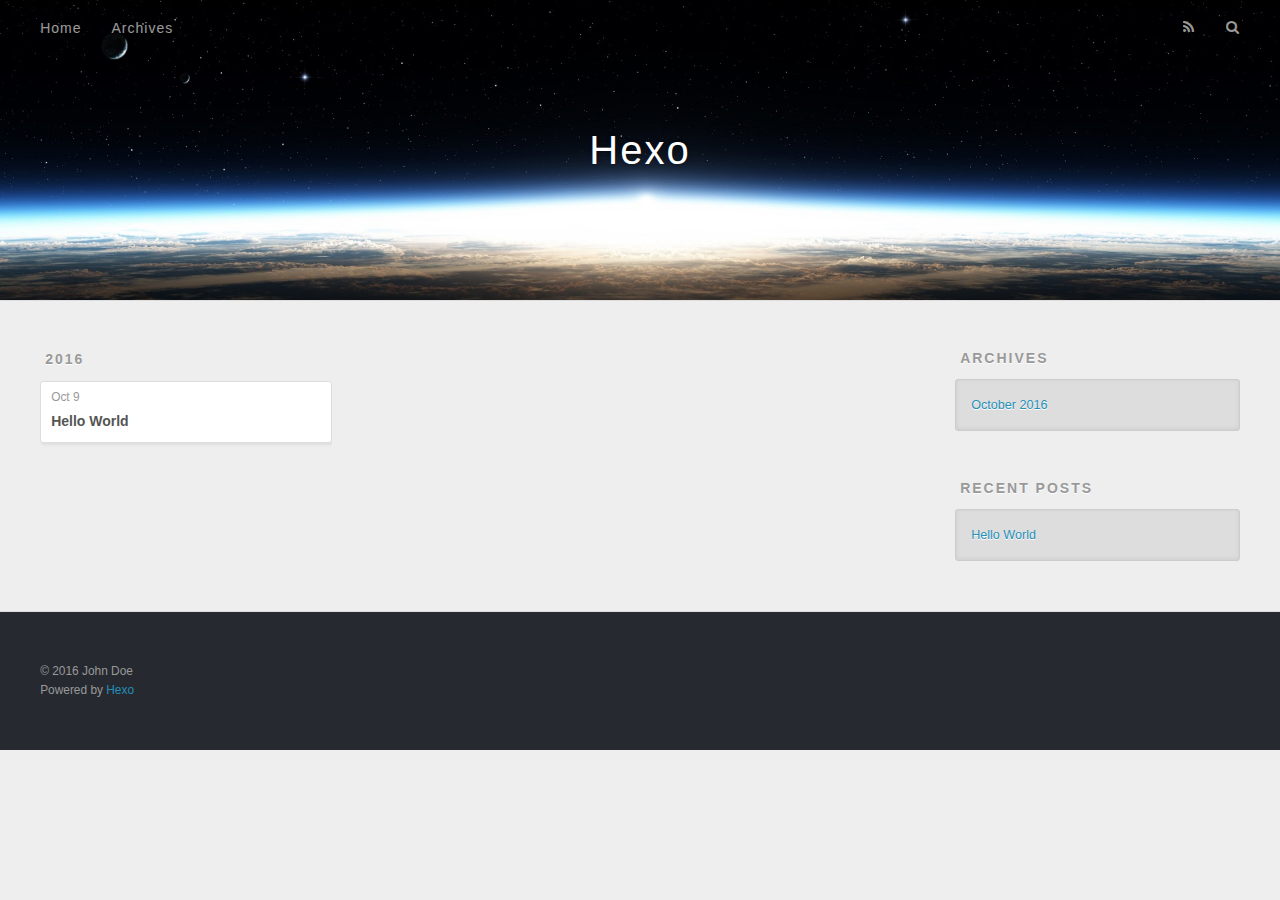
==== archives/index.html @ 377f125d "Site updated: 2016-10-09 18:53:21" ====
<!DOCTYPE html>
<html>
<head>
  <meta charset="utf-8">
  
  <title>Archives | Hexo</title>
  <meta name="viewport" content="width=device-width, initial-scale=1, maximum-scale=1">
  <meta property="og:type" content="website">
<meta property="og:title" content="Hexo">
<meta property="og:url" content="http://yoursite.com/archives/index.html">
<meta property="og:site_name" content="Hexo">
<meta name="twitter:card" content="summary">
<meta name="twitter:title" content="Hexo">
  
    <link rel="alternate" href="/atom.xml" title="Hexo" type="application/atom+xml">
  
  
    <link rel="icon" href="/favicon.png">
  
  
    <link href="//fonts.googleapis.com/css?family=Source+Code+Pro" rel="stylesheet" type="text/css">
  
  <link rel="stylesheet" href="/css/style.css">
  

</head>

<body>
  <div id="container">
    <div id="wrap">
      <header id="header">
  <div id="banner"></div>
  <div id="header-outer" class="outer">
    <div id="header-title" class="inner">
      <h1 id="logo-wrap">
        <a href="/" id="logo">Hexo</a>
      </h1>
      
    </div>
    <div id="header-inner" class="inner">
      <nav id="main-nav">
        <a id="main-nav-toggle" class="nav-icon"></a>
        
          <a class="main-nav-link" href="/">Home</a>
        
          <a class="main-nav-link" href="/archives">Archives</a>
        
      </nav>
      <nav id="sub-nav">
        
          <a id="nav-rss-link" class="nav-icon" href="/atom.xml" title="RSS Feed"></a>
        
        <a id="nav-search-btn" class="nav-icon" title="Search"></a>
      </nav>
      <div id="search-form-wrap">
        <form action="//google.com/search" method="get" accept-charset="UTF-8" class="search-form"><input type="search" name="q" results="0" class="search-form-input" placeholder="Search"><button type="submit" class="search-form-submit">&#xF002;</button><input type="hidden" name="sitesearch" value="http://yoursite.com"></form>
      </div>
    </div>
  </div>
</header>
      <div class="outer">
        <section id="main">
  
  
    
    
      
      
      <section class="archives-wrap">
        <div class="archive-year-wrap">
          <a href="/archives/2016" class="archive-year">2016</a>
        </div>
        <div class="archives">
    
    <article class="archive-article archive-type-post">
  <div class="archive-article-inner">
    <header class="archive-article-header">
      <a href="/2016/10/09/hello-world/" class="archive-article-date">
  <time datetime="2016-10-09T10:50:31.047Z" itemprop="datePublished">Oct 9</time>
</a>
      
  
    <h1 itemprop="name">
      <a class="archive-article-title" href="/2016/10/09/hello-world/">Hello World</a>
    </h1>
  

    </header>
  </div>
</article>
  
  
    </div></section>
  

</section>
        
          <aside id="sidebar">
  
    

  
    

  
    
  
    
  <div class="widget-wrap">
    <h3 class="widget-title">Archives</h3>
    <div class="widget">
      <ul class="archive-list"><li class="archive-list-item"><a class="archive-list-link" href="/archives/2016/10/">October 2016</a></li></ul>
    </div>
  </div>


  
    
  <div class="widget-wrap">
    <h3 class="widget-title">Recent Posts</h3>
    <div class="widget">
      <ul>
        
          <li>
            <a href="/2016/10/09/hello-world/">Hello World</a>
          </li>
        
      </ul>
    </div>
  </div>

  
</aside>
        
      </div>
      <footer id="footer">
  
  <div class="outer">
    <div id="footer-info" class="inner">
      &copy; 2016 John Doe<br>
      Powered by <a href="http://hexo.io/" target="_blank">Hexo</a>
    </div>
  </div>
</footer>
    </div>
    <nav id="mobile-nav">
  
    <a href="/" class="mobile-nav-link">Home</a>
  
    <a href="/archives" class="mobile-nav-link">Archives</a>
  
</nav>
    

<script src="//ajax.googleapis.com/ajax/libs/jquery/2.0.3/jquery.min.js"></script>


  <link rel="stylesheet" href="/fancybox/jquery.fancybox.css">
  <script src="/fancybox/jquery.fancybox.pack.js"></script>


<script src="/js/script.js"></script>

  </div>
</body>
</html>
---- css/style.css ----
body {
  width: 100%;
}
body:before,
body:after {
  content: "";
  display: table;
}
body:after {
  clear: both;
}
html,
body,
div,
span,
applet,
object,
iframe,
h1,
h2,
h3,
h4,
h5,
h6,
p,
blockquote,
pre,
a,
abbr,
acronym,
address,
big,
cite,
code,
del,
dfn,
em,
img,
ins,
kbd,
q,
s,
samp,
small,
strike,
strong,
sub,
sup,
tt,
var,
dl,
dt,
dd,
ol,
ul,
li,
fieldset,
form,
label,
legend,
table,
caption,
tbody,
tfoot,
thead,
tr,
th,
td {
  margin: 0;
  padding: 0;
  border: 0;
  outline: 0;
  font-weight: inherit;
  font-style: inherit;
  font-family: inherit;
  font-size: 100%;
  vertical-align: baseline;
}
body {
  line-height: 1;
  color: #000;
  background: #fff;
}
ol,
ul {
  list-style: none;
}
table {
  border-collapse: separate;
  border-spacing: 0;
  vertical-align: middle;
}
caption,
th,
td {
  text-align: left;
  font-weight: normal;
  vertical-align: middle;
}
a img {
  border: none;
}
input,
button {
  margin: 0;
  padding: 0;
}
input::-moz-focus-inner,
button::-moz-focus-inner {
  border: 0;
  padding: 0;
}
@font-face {
  font-family: FontAwesome;
  font-style: normal;
  font-weight: normal;
  src: url("fonts/fontawesome-webfont.eot?v=#4.0.3");
  src: url("fonts/fontawesome-webfont.eot?#iefix&v=#4.0.3") format("embedded-opentype"), url("fonts/fontawesome-webfont.woff?v=#4.0.3") format("woff"), url("fonts/fontawesome-webfont.ttf?v=#4.0.3") format("truetype"), url("fonts/fontawesome-webfont.svg#fontawesomeregular?v=#4.0.3") format("svg");
}
html,
body,
#container {
  height: 100%;
}
body {
  background: #eee;
  font: 14px "Helvetica Neue", Helvetica, Arial, sans-serif;
  -webkit-text-size-adjust: 100%;
}
.outer {
  max-width: 1220px;
  margin: 0 auto;
  padding: 0 20px;
}
.outer:before,
.outer:after {
  content: "";
  display: table;
}
.outer:after {
  clear: both;
}
.inner {
  display: inline;
  float: left;
  width: 98.33333333333333%;
  margin: 0 0.833333333333333%;
}
.left,
.alignleft {
  float: left;
}
.right,
.alignright {
  float: right;
}
.clear {
  clear: both;
}
#container {
  position: relative;
}
.mobile-nav-on {
  overflow: hidden;
}
#wrap {
  height: 100%;
  width: 100%;
  position: absolute;
  top: 0;
  left: 0;
  -webkit-transition: 0.2s ease-out;
  -moz-transition: 0.2s ease-out;
  -ms-transition: 0.2s ease-out;
  transition: 0.2s ease-out;
  z-index: 1;
  background: #eee;
}
.mobile-nav-on #wrap {
  left: 280px;
}
@media screen and (min-width: 768px) {
  #main {
    display: inline;
    float: left;
    width: 73.33333333333333%;
    margin: 0 0.833333333333333%;
  }
}
.article-date,
.article-category-link,
.archive-year,
.widget-title {
  text-decoration: none;
  text-transform: uppercase;
  letter-spacing: 2px;
  color: #999;
  margin-bottom: 1em;
  margin-left: 5px;
  line-height: 1em;
  text-shadow: 0 1px #fff;
  font-weight: bold;
}
.article-inner,
.archive-article-inner {
  background: #fff;
  -webkit-box-shadow: 1px 2px 3px #ddd;
  box-shadow: 1px 2px 3px #ddd;
  border: 1px solid #ddd;
  border-radius: 3px;
}
.article-entry h1,
.widget h1 {
  font-size: 2em;
}
.article-entry h2,
.widget h2 {
  font-size: 1.5em;
}
.article-entry h3,
.widget h3 {
  font-size: 1.3em;
}
.article-entry h4,
.widget h4 {
  font-size: 1.2em;
}
.article-entry h5,
.widget h5 {
  font-size: 1em;
}
.article-entry h6,
.widget h6 {
  font-size: 1em;
  color: #999;
}
.article-entry hr,
.widget hr {
  border: 1px dashed #ddd;
}
.article-entry strong,
.widget strong {
  font-weight: bold;
}
.article-entry em,
.widget em,
.article-entry cite,
.widget cite {
  font-style: italic;
}
.article-entry sup,
.widget sup,
.article-entry sub,
.widget sub {
  font-size: 0.75em;
  line-height: 0;
  position: relative;
  vertical-align: baseline;
}
.article-entry sup,
.widget sup {
  top: -0.5em;
}
.article-entry sub,
.widget sub {
  bottom: -0.2em;
}
.article-entry small,
.widget small {
  font-size: 0.85em;
}
.article-entry acronym,
.widget acronym,
.article-entry abbr,
.widget abbr {
  border-bottom: 1px dotted;
}
.article-entry ul,
.widget ul,
.article-entry ol,
.widget ol,
.article-entry dl,
.widget dl {
  margin: 0 20px;
  line-height: 1.6em;
}
.article-entry ul ul,
.widget ul ul,
.article-entry ol ul,
.widget ol ul,
.article-entry ul ol,
.widget ul ol,
.article-entry ol ol,
.widget ol ol {
  margin-top: 0;
  margin-bottom: 0;
}
.article-entry ul,
.widget ul {
  list-style: disc;
}
.article-entry ol,
.widget ol {
  list-style: decimal;
}
.article-entry dt,
.widget dt {
  font-weight: bold;
}
#header {
  height: 300px;
  position: relative;
  border-bottom: 1px solid #ddd;
}
#header:before,
#header:after {
  content: "";
  position: absolute;
  left: 0;
  right: 0;
  height: 40px;
}
#header:before {
  top: 0;
  background: -webkit-linear-gradient(rgba(0,0,0,0.2), transparent);
  background: -moz-linear-gradient(rgba(0,0,0,0.2), transparent);
  background: -ms-linear-gradient(rgba(0,0,0,0.2), transparent);
  background: linear-gradient(rgba(0,0,0,0.2), transparent);
}
#header:after {
  bottom: 0;
  background: -webkit-linear-gradient(transparent, rgba(0,0,0,0.2));
  background: -moz-linear-gradient(transparent, rgba(0,0,0,0.2));
  background: -ms-linear-gradient(transparent, rgba(0,0,0,0.2));
  background: linear-gradient(transparent, rgba(0,0,0,0.2));
}
#header-outer {
  height: 100%;
  position: relative;
}
#header-inner {
  position: relative;
  overflow: hidden;
}
#banner {
  position: absolute;
  top: 0;
  left: 0;
  width: 100%;
  height: 100%;
  background: url("images/banner.jpg") center #000;
  -webkit-background-size: cover;
  -moz-background-size: cover;
  background-size: cover;
  z-index: -1;
}
#header-title {
  text-align: center;
  height: 40px;
  position: absolute;
  top: 50%;
  left: 0;
  margin-top: -20px;
}
#logo,
#subtitle {
  text-decoration: none;
  color: #fff;
  font-weight: 300;
  text-shadow: 0 1px 4px rgba(0,0,0,0.3);
}
#logo {
  font-size: 40px;
  line-height: 40px;
  letter-spacing: 2px;
}
#subtitle {
  font-size: 16px;
  line-height: 16px;
  letter-spacing: 1px;
}
#subtitle-wrap {
  margin-top: 16px;
}
#main-nav {
  float: left;
  margin-left: -15px;
}
.nav-icon,
.main-nav-link {
  float: left;
  color: #fff;
  opacity: 0.6;
  text-decoration: none;
  text-shadow: 0 1px rgba(0,0,0,0.2);
  -webkit-transition: opacity 0.2s;
  -moz-transition: opacity 0.2s;
  -ms-transition: opacity 0.2s;
  transition: opacity 0.2s;
  display: block;
  padding: 20px 15px;
}
.nav-icon:hover,
.main-nav-link:hover {
  opacity: 1;
}
.nav-icon {
  font-family: FontAwesome;
  text-align: center;
  font-size: 14px;
  width: 14px;
  height: 14px;
  padding: 20px 15px;
  position: relative;
  cursor: pointer;
}
.main-nav-link {
  font-weight: 300;
  letter-spacing: 1px;
}
@media screen and (max-width: 479px) {
  .main-nav-link {
    display: none;
  }
}
#main-nav-toggle {
  display: none;
}
#main-nav-toggle:before {
  content: "\f0c9";
}
@media screen and (max-width: 479px) {
  #main-nav-toggle {
    display: block;
  }
}
#sub-nav {
  float: right;
  margin-right: -15px;
}
#nav-rss-link:before {
  content: "\f09e";
}
#nav-search-btn:before {
  content: "\f002";
}
#search-form-wrap {
  position: absolute;
  top: 15px;
  width: 150px;
  height: 30px;
  right: -150px;
  opacity: 0;
  -webkit-transition: 0.2s ease-out;
  -moz-transition: 0.2s ease-out;
  -ms-transition: 0.2s ease-out;
  transition: 0.2s ease-out;
}
#search-form-wrap.on {
  opacity: 1;
  right: 0;
}
@media screen and (max-width: 479px) {
  #search-form-wrap {
    width: 100%;
    right: -100%;
  }
}
.search-form {
  position: absolute;
  top: 0;
  left: 0;
  right: 0;
  background: #fff;
  padding: 5px 15px;
  border-radius: 15px;
  -webkit-box-shadow: 0 0 10px rgba(0,0,0,0.3);
  box-shadow: 0 0 10px rgba(0,0,0,0.3);
}
.search-form-input {
  border: none;
  background: none;
  color: #555;
  width: 100%;
  font: 13px "Helvetica Neue", Helvetica, Arial, sans-serif;
  outline: none;
}
.search-form-input::-webkit-search-results-decoration,
.search-form-input::-webkit-search-cancel-button {
  -webkit-appearance: none;
}
.search-form-submit {
  position: absolute;
  top: 50%;
  right: 10px;
  margin-top: -7px;
  font: 13px FontAwesome;
  border: none;
  background: none;
  color: #bbb;
  cursor: pointer;
}
.search-form-submit:hover,
.search-form-submit:focus {
  color: #777;
}
.article {
  margin: 50px 0;
}
.article-inner {
  overflow: hidden;
}
.article-meta:before,
.article-meta:after {
  content: "";
  display: table;
}
.article-meta:after {
  clear: both;
}
.article-date {
  float: left;
}
.article-category {
  float: left;
  line-height: 1em;
  color: #ccc;
  text-shadow: 0 1px #fff;
  margin-left: 8px;
}
.article-category:before {
  content: "\2022";
}
.article-category-link {
  margin: 0 12px 1em;
}
.article-header {
  padding: 20px 20px 0;
}
.article-title {
  text-decoration: none;
  font-size: 2em;
  font-weight: bold;
  color: #555;
  line-height: 1.1em;
  -webkit-transition: color 0.2s;
  -moz-transition: color 0.2s;
  -ms-transition: color 0.2s;
  transition: color 0.2s;
}
a.article-title:hover {
  color: #258fb8;
}
.article-entry {
  color: #555;
  padding: 0 20px;
}
.article-entry:before,
.article-entry:after {
  content: "";
  display: table;
}
.article-entry:after {
  clear: both;
}
.article-entry p,
.article-entry table {
  line-height: 1.6em;
  margin: 1.6em 0;
}
.article-entry h1,
.article-entry h2,
.article-entry h3,
.article-entry h4,
.article-entry h5,
.article-entry h6 {
  font-weight: bold;
}
.article-entry h1,
.article-entry h2,
.article-entry h3,
.article-entry h4,
.article-entry h5,
.article-entry h6 {
  line-height: 1.1em;
  margin: 1.1em 0;
}
.article-entry a {
  color: #258fb8;
  text-decoration: none;
}
.article-entry a:hover {
  text-decoration: underline;
}
.article-entry ul,
.article-entry ol,
.article-entry dl {
  margin-top: 1.6em;
  margin-bottom: 1.6em;
}
.article-entry img,
.article-entry video {
  max-width: 100%;
  height: auto;
  display: block;
  margin: auto;
}
.article-entry iframe {
  border: none;
}
.article-entry table {
  width: 100%;
  border-collapse: collapse;
  border-spacing: 0;
}
.article-entry th {
  font-weight: bold;
  border-bottom: 3px solid #ddd;
  padding-bottom: 0.5em;
}
.article-entry td {
  border-bottom: 1px solid #ddd;
  padding: 10px 0;
}
.article-entry blockquote {
  font-family: Georgia, "Times New Roman", serif;
  font-size: 1.4em;
  margin: 1.6em 20px;
  text-align: center;
}
.article-entry blockquote footer {
  font-size: 14px;
  margin: 1.6em 0;
  font-family: "Helvetica Neue", Helvetica, Arial, sans-serif;
}
.article-entry blockquote footer cite:before {
  content: "—";
  padding: 0 0.5em;
}
.article-entry .pullquote {
  text-align: left;
  width: 45%;
  margin: 0;
}
.article-entry .pullquote.left {
  margin-left: 0.5em;
  margin-right: 1em;
}
.article-entry .pullquote.right {
  margin-right: 0.5em;
  margin-left: 1em;
}
.article-entry .caption {
  color: #999;
  display: block;
  font-size: 0.9em;
  margin-top: 0.5em;
  position: relative;
  text-align: center;
}
.article-entry .video-container {
  position: relative;
  padding-top: 56.25%;
  height: 0;
  overflow: hidden;
}
.article-entry .video-container iframe,
.article-entry .video-container object,
.article-entry .video-container embed {
  position: absolute;
  top: 0;
  left: 0;
  width: 100%;
  height: 100%;
  margin-top: 0;
}
.article-more-link a {
  display: inline-block;
  line-height: 1em;
  padding: 6px 15px;
  border-radius: 15px;
  background: #eee;
  color: #999;
  text-shadow: 0 1px #fff;
  text-decoration: none;
}
.article-more-link a:hover {
  background: #258fb8;
  color: #fff;
  text-decoration: none;
  text-shadow: 0 1px #1e7293;
}
.article-footer {
  font-size: 0.85em;
  line-height: 1.6em;
  border-top: 1px solid #ddd;
  padding-top: 1.6em;
  margin: 0 20px 20px;
}
.article-footer:before,
.article-footer:after {
  content: "";
  display: table;
}
.article-footer:after {
  clear: both;
}
.article-footer a {
  color: #999;
  text-decoration: none;
}
.article-footer a:hover {
  color: #555;
}
.article-tag-list-item {
  float: left;
  margin-right: 10px;
}
.article-tag-list-link:before {
  content: "#";
}
.article-comment-link {
  float: right;
}
.article-comment-link:before {
  content: "\f075";
  font-family: FontAwesome;
  padding-right: 8px;
}
.article-share-link {
  cursor: pointer;
  float: right;
  margin-left: 20px;
}
.article-share-link:before {
  content: "\f064";
  font-family: FontAwesome;
  padding-right: 6px;
}
#article-nav {
  position: relative;
}
#article-nav:before,
#article-nav:after {
  content: "";
  display: table;
}
#article-nav:after {
  clear: both;
}
@media screen and (min-width: 768px) {
  #article-nav {
    margin: 50px 0;
  }
  #article-nav:before {
    width: 8px;
    height: 8px;
    position: absolute;
    top: 50%;
    left: 50%;
    margin-top: -4px;
    margin-left: -4px;
    content: "";
    border-radius: 50%;
    background: #ddd;
    -webkit-box-shadow: 0 1px 2px #fff;
    box-shadow: 0 1px 2px #fff;
  }
}
.article-nav-link-wrap {
  text-decoration: none;
  text-shadow: 0 1px #fff;
  color: #999;
  -webkit-box-sizing: border-box;
  -moz-box-sizing: border-box;
  box-sizing: border-box;
  margin-top: 50px;
  text-align: center;
  display: block;
}
.article-nav-link-wrap:hover {
  color: #555;
}
@media screen and (min-width: 768px) {
  .article-nav-link-wrap {
    width: 50%;
    margin-top: 0;
  }
}
@media screen and (min-width: 768px) {
  #article-nav-newer {
    float: left;
    text-align: right;
    padding-right: 20px;
  }
}
@media screen and (min-width: 768px) {
  #article-nav-older {
    float: right;
    text-align: left;
    padding-left: 20px;
  }
}
.article-nav-caption {
  text-transform: uppercase;
  letter-spacing: 2px;
  color: #ddd;
  line-height: 1em;
  font-weight: bold;
}
#article-nav-newer .article-nav-caption {
  margin-right: -2px;
}
.article-nav-title {
  font-size: 0.85em;
  line-height: 1.6em;
  margin-top: 0.5em;
}
.article-share-box {
  position: absolute;
  display: none;
  background: #fff;
  -webkit-box-shadow: 1px 2px 10px rgba(0,0,0,0.2);
  box-shadow: 1px 2px 10px rgba(0,0,0,0.2);
  border-radius: 3px;
  margin-left: -145px;
  overflow: hidden;
  z-index: 1;
}
.article-share-box.on {
  display: block;
}
.article-share-input {
  width: 100%;
  background: none;
  -webkit-box-sizing: border-box;
  -moz-box-sizing: border-box;
  box-sizing: border-box;
  font: 14px "Helvetica Neue", Helvetica, Arial, sans-serif;
  padding: 0 15px;
  color: #555;
  outline: none;
  border: 1px solid #ddd;
  border-radius: 3px 3px 0 0;
  height: 36px;
  line-height: 36px;
}
.article-share-links {
  background: #eee;
}
.article-share-links:before,
.article-share-links:after {
  content: "";
  display: table;
}
.article-share-links:after {
  clear: both;
}
.article-share-twitter,
.article-share-facebook,
.article-share-pinterest,
.article-share-google {
  width: 50px;
  height: 36px;
  display: block;
  float: left;
  position: relative;
  color: #999;
  text-shadow: 0 1px #fff;
}
.article-share-twitter:before,
.article-share-facebook:before,
.article-share-pinterest:before,
.article-share-google:before {
  font-size: 20px;
  font-family: FontAwesome;
  width: 20px;
  height: 20px;
  position: absolute;
  top: 50%;
  left: 50%;
  margin-top: -10px;
  margin-left: -10px;
  text-align: center;
}
.article-share-twitter:hover,
.article-share-facebook:hover,
.article-share-pinterest:hover,
.article-share-google:hover {
  color: #fff;
}
.article-share-twitter:before {
  content: "\f099";
}
.article-share-twitter:hover {
  background: #00aced;
  text-shadow: 0 1px #008abe;
}
.article-share-facebook:before {
  content: "\f09a";
}
.article-share-facebook:hover {
  background: #3b5998;
  text-shadow: 0 1px #2f477a;
}
.article-share-pinterest:before {
  content: "\f0d2";
}
.article-share-pinterest:hover {
  background: #cb2027;
  text-shadow: 0 1px #a21a1f;
}
.article-share-google:before {
  content: "\f0d5";
}
.article-share-google:hover {
  background: #dd4b39;
  text-shadow: 0 1px #be3221;
}
.article-gallery {
  background: #000;
  position: relative;
}
.article-gallery-photos {
  position: relative;
  overflow: hidden;
}
.article-gallery-img {
  display: none;
  max-width: 100%;
}
.article-gallery-img:first-child {
  display: block;
}
.article-gallery-img.loaded {
  position: absolute;
  display: block;
}
.article-gallery-img img {
  display: block;
  max-width: 100%;
  margin: 0 auto;
}
#comments {
  background: #fff;
  -webkit-box-shadow: 1px 2px 3px #ddd;
  box-shadow: 1px 2px 3px #ddd;
  padding: 20px;
  border: 1px solid #ddd;
  border-radius: 3px;
  margin: 50px 0;
}
#comments a {
  color: #258fb8;
}
.archives-wrap {
  margin: 50px 0;
}
.archives:before,
.archives:after {
  content: "";
  display: table;
}
.archives:after {
  clear: both;
}
.archive-year-wrap {
  margin-bottom: 1em;
}
.archives {
  -webkit-column-gap: 10px;
  -moz-column-gap: 10px;
  column-gap: 10px;
}
@media screen and (min-width: 480px) and (max-width: 767px) {
  .archives {
    -webkit-column-count: 2;
    -moz-column-count: 2;
    column-count: 2;
  }
}
@media screen and (min-width: 768px) {
  .archives {
    -webkit-column-count: 3;
    -moz-column-count: 3;
    column-count: 3;
  }
}
.archive-article {
  -webkit-column-break-inside: avoid;
  page-break-inside: avoid;
  overflow: hidden;
  break-inside: avoid-column;
}
.archive-article-inner {
  padding: 10px;
  margin-bottom: 15px;
}
.archive-article-title {
  text-decoration: none;
  font-weight: bold;
  color: #555;
  -webkit-transition: color 0.2s;
  -moz-transition: color 0.2s;
  -ms-transition: color 0.2s;
  transition: color 0.2s;
  line-height: 1.6em;
}
.archive-article-title:hover {
  color: #258fb8;
}
.archive-article-footer {
  margin-top: 1em;
}
.archive-article-date {
  color: #999;
  text-decoration: none;
  font-size: 0.85em;
  line-height: 1em;
  margin-bottom: 0.5em;
  display: block;
}
#page-nav {
  margin: 50px auto;
  background: #fff;
  -webkit-box-shadow: 1px 2px 3px #ddd;
  box-shadow: 1px 2px 3px #ddd;
  border: 1px solid #ddd;
  border-radius: 3px;
  text-align: center;
  color: #999;
  overflow: hidden;
}
#page-nav:before,
#page-nav:after {
  content: "";
  display: table;
}
#page-nav:after {
  clear: both;
}
#page-nav a,
#page-nav span {
  padding: 10px 20px;
  line-height: 1;
  height: 2ex;
}
#page-nav a {
  color: #999;
  text-decoration: none;
}
#page-nav a:hover {
  background: #999;
  color: #fff;
}
#page-nav .prev {
  float: left;
}
#page-nav .next {
  float: right;
}
#page-nav .page-number {
  display: inline-block;
}
@media screen and (max-width: 479px) {
  #page-nav .page-number {
    display: none;
  }
}
#page-nav .current {
  color: #555;
  font-weight: bold;
}
#page-nav .space {
  color: #ddd;
}
#footer {
  background: #262a30;
  padding: 50px 0;
  border-top: 1px solid #ddd;
  color: #999;
}
#footer a {
  color: #258fb8;
  text-decoration: none;
}
#footer a:hover {
  text-decoration: underline;
}
#footer-info {
  line-height: 1.6em;
  font-size: 0.85em;
}
.article-entry pre,
.article-entry .highlight {
  background: #2d2d2d;
  margin: 0 -20px;
  padding: 15px 20px;
  border-style: solid;
  border-color: #ddd;
  border-width: 1px 0;
  overflow: auto;
  color: #ccc;
  line-height: 22.400000000000002px;
}
.article-entry .highlight .gutter pre,
.article-entry .gist .gist-file .gist-data .line-numbers {
  color: #666;
  font-size: 0.85em;
}
.article-entry pre,
.article-entry code {
  font-family: "Source Code Pro", Consolas, Monaco, Menlo, Consolas, monospace;
}
.article-entry code {
  background: #eee;
  text-shadow: 0 1px #fff;
  padding: 0 0.3em;
}
.article-entry pre code {
  background: none;
  text-shadow: none;
  padding: 0;
}
.article-entry .highlight pre {
  border: none;
  margin: 0;
  padding: 0;
}
.article-entry .highlight table {
  margin: 0;
  width: auto;
}
.article-entry .highlight td {
  border: none;
  padding: 0;
}
.article-entry .highlight figcaption {
  font-size: 0.85em;
  color: #999;
  line-height: 1em;
  margin-bottom: 1em;
}
.article-entry .highlight figcaption:before,
.article-entry .highlight figcaption:after {
  content: "";
  display: table;
}
.article-entry .highlight figcaption:after {
  clear: both;
}
.article-entry .highlight figcaption a {
  float: right;
}
.article-entry .highlight .gutter pre {
  text-align: right;
  padding-right: 20px;
}
.article-entry .highlight .line {
  height: 22.400000000000002px;
}
.article-entry .highlight .line.marked {
  background: #515151;
}
.article-entry .gist {
  margin: 0 -20px;
  border-style: solid;
  border-color: #ddd;
  border-width: 1px 0;
  background: #2d2d2d;
  padding: 15px 20px 15px 0;
}
.article-entry .gist .gist-file {
  border: none;
  font-family: "Source Code Pro", Consolas, Monaco, Menlo, Consolas, monospace;
  margin: 0;
}
.article-entry .gist .gist-file .gist-data {
  background: none;
  border: none;
}
.article-entry .gist .gist-file .gist-data .line-numbers {
  background: none;
  border: none;
  padding: 0 20px 0 0;
}
.article-entry .gist .gist-file .gist-data .line-data {
  padding: 0 !important;
}
.article-entry .gist .gist-file .highlight {
  margin: 0;
  padding: 0;
  border: none;
}
.article-entry .gist .gist-file .gist-meta {
  background: #2d2d2d;
  color: #999;
  font: 0.85em "Helvetica Neue", Helvetica, Arial, sans-serif;
  text-shadow: 0 0;
  padding: 0;
  margin-top: 1em;
  margin-left: 20px;
}
.article-entry .gist .gist-file .gist-meta a {
  color: #258fb8;
  font-weight: normal;
}
.article-entry .gist .gist-file .gist-meta a:hover {
  text-decoration: underline;
}
pre .comment,
pre .title {
  color: #999;
}
pre .variable,
pre .attribute,
pre .tag,
pre .regexp,
pre .ruby .constant,
pre .xml .tag .title,
pre .xml .pi,
pre .xml .doctype,
pre .html .doctype,
pre .css .id,
pre .css .class,
pre .css .pseudo {
  color: #f2777a;
}
pre .number,
pre .preprocessor,
pre .built_in,
pre .literal,
pre .params,
pre .constant {
  color: #f99157;
}
pre .class,
pre .ruby .class .title,
pre .css .rules .attribute {
  color: #9c9;
}
pre .string,
pre .value,
pre .inheritance,
pre .header,
pre .ruby .symbol,
pre .xml .cdata {
  color: #9c9;
}
pre .css .hexcolor {
  color: #6cc;
}
pre .function,
pre .python .decorator,
pre .python .title,
pre .ruby .function .title,
pre .ruby .title .keyword,
pre .perl .sub,
pre .javascript .title,
pre .coffeescript .title {
  color: #69c;
}
pre .keyword,
pre .javascript .function {
  color: #c9c;
}
@media screen and (max-width: 479px) {
  #mobile-nav {
    position: absolute;
    top: 0;
    left: 0;
    width: 280px;
    height: 100%;
    background: #191919;
    border-right: 1px solid #fff;
  }
}
@media screen and (max-width: 479px) {
  .mobile-nav-link {
    display: block;
    color: #999;
    text-decoration: none;
    padding: 15px 20px;
    font-weight: bold;
  }
  .mobile-nav-link:hover {
    color: #fff;
  }
}
@media screen and (min-width: 768px) {
  #sidebar {
    display: inline;
    float: left;
    width: 23.333333333333332%;
    margin: 0 0.833333333333333%;
  }
}
.widget-wrap {
  margin: 50px 0;
}
.widget {
  color: #777;
  text-shadow: 0 1px #fff;
  background: #ddd;
  -webkit-box-shadow: 0 -1px 4px #ccc inset;
  box-shadow: 0 -1px 4px #ccc inset;
  border: 1px solid #ccc;
  padding: 15px;
  border-radius: 3px;
}
.widget a {
  color: #258fb8;
  text-decoration: none;
}
.widget a:hover {
  text-decoration: underline;
}
.widget ul ul,
.widget ol ul,
.widget dl ul,
.widget ul ol,
.widget ol ol,
.widget dl ol,
.widget ul dl,
.widget ol dl,
.widget dl dl {
  margin-left: 15px;
  list-style: disc;
}
.widget {
  line-height: 1.6em;
  word-wrap: break-word;
  font-size: 0.9em;
}
.widget ul,
.widget ol {
  list-style: none;
  margin: 0;
}
.widget ul ul,
.widget ol ul,
.widget ul ol,
.widget ol ol {
  margin: 0 20px;
}
.widget ul ul,
.widget ol ul {
  list-style: disc;
}
.widget ul ol,
.widget ol ol {
  list-style: decimal;
}
.category-list-count,
.tag-list-count,
.archive-list-count {
  padding-left: 5px;
  color: #999;
  font-size: 0.85em;
}
.category-list-count:before,
.tag-list-count:before,
.archive-list-count:before {
  content: "(";
}
.category-list-count:after,
.tag-list-count:after,
.archive-list-count:after {
  content: ")";
}
.tagcloud a {
  margin-right: 5px;
  display: inline-block;
}
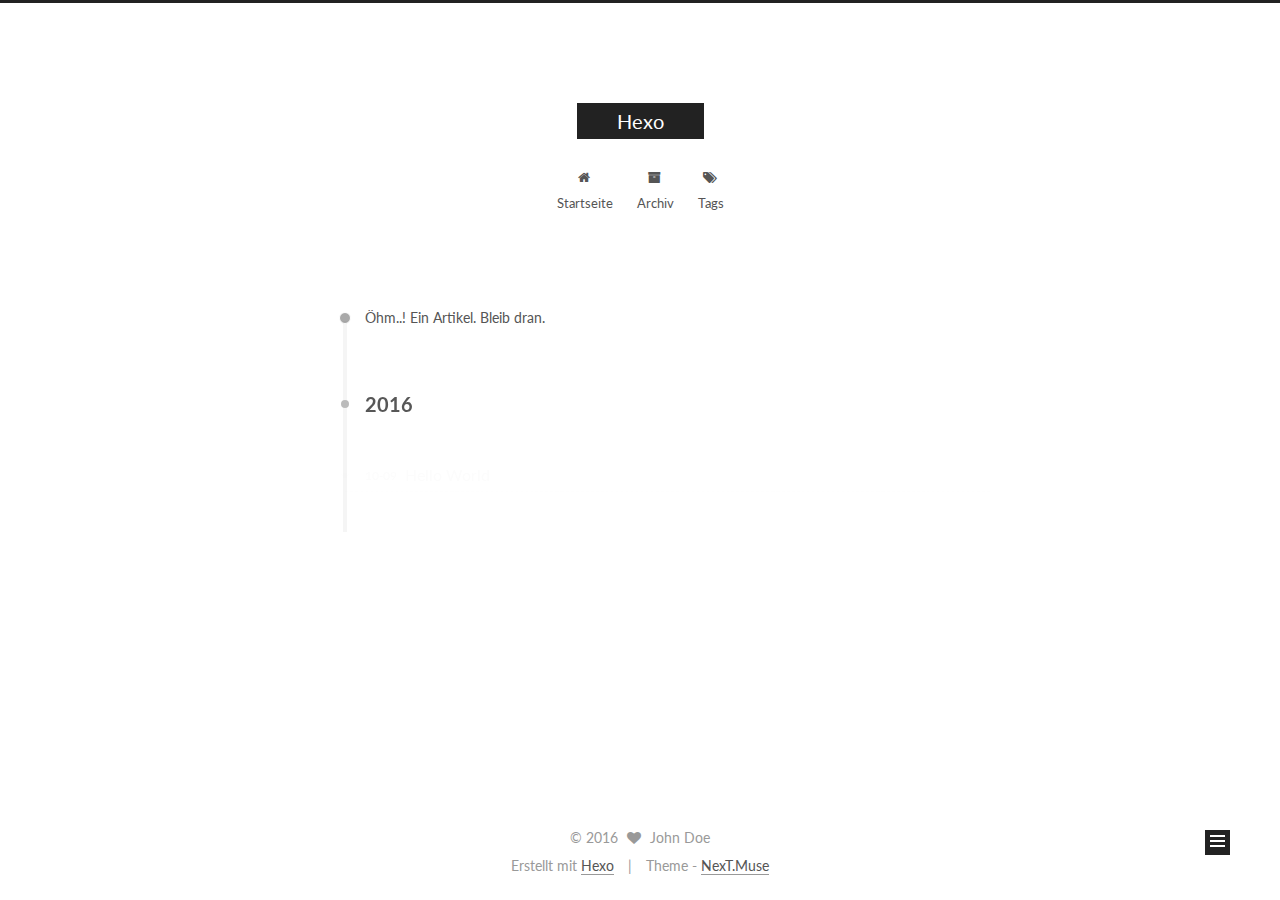
==== commit a588e113: "Site updated: 2016-10-11 23:51:38" ====
--- a/archives/index.html
+++ b/archives/index.html
@@ -1,166 +1,467 @@
-<!DOCTYPE html>
-<html>
+<!doctype html>
+
+
+
+  
+
+
+<html class="theme-next muse use-motion">
 <head>
-  <meta charset="utf-8">
-  
-  <title>Archives | Hexo</title>
-  <meta name="viewport" content="width=device-width, initial-scale=1, maximum-scale=1">
-  <meta property="og:type" content="website">
+  <meta charset="UTF-8"/>
+<meta http-equiv="X-UA-Compatible" content="IE=edge,chrome=1" />
+<meta name="viewport" content="width=device-width, initial-scale=1, maximum-scale=1"/>
+
+
+
+<meta http-equiv="Cache-Control" content="no-transform" />
+<meta http-equiv="Cache-Control" content="no-siteapp" />
+
+
+
+
+
+
+
+
+
+
+
+
+  
+  
+  <link href="/vendors/fancybox/source/jquery.fancybox.css?v=2.1.5" rel="stylesheet" type="text/css" />
+
+
+
+
+  
+  
+  
+  
+
+  
+    
+    
+  
+
+  
+
+  
+
+  
+
+  
+
+  
+    
+    
+    <link href="//fonts.googleapis.com/css?family=Lato:300,300italic,400,400italic,700,700italic&subset=latin,latin-ext" rel="stylesheet" type="text/css">
+  
+
+
+
+
+
+
+<link href="/vendors/font-awesome/css/font-awesome.min.css?v=4.4.0" rel="stylesheet" type="text/css" />
+
+<link href="/css/main.css?v=5.0.2" rel="stylesheet" type="text/css" />
+
+
+  <meta name="keywords" content="Hexo, NexT" />
+
+
+
+
+
+
+
+
+  <link rel="shortcut icon" type="image/x-icon" href="/favicon.ico?v=5.0.2" />
+
+
+
+
+
+
+<meta property="og:type" content="website">
 <meta property="og:title" content="Hexo">
 <meta property="og:url" content="http://yoursite.com/archives/index.html">
 <meta property="og:site_name" content="Hexo">
 <meta name="twitter:card" content="summary">
 <meta name="twitter:title" content="Hexo">
-  
-    <link rel="alternate" href="/atom.xml" title="Hexo" type="application/atom+xml">
-  
-  
-    <link rel="icon" href="/favicon.png">
-  
-  
-    <link href="//fonts.googleapis.com/css?family=Source+Code+Pro" rel="stylesheet" type="text/css">
-  
-  <link rel="stylesheet" href="/css/style.css">
-  
-
+
+
+
+<script type="text/javascript" id="hexo.configuration">
+  var NexT = window.NexT || {};
+  var CONFIG = {
+    scheme: 'Muse',
+    sidebar: {"position":"left","display":"post"},
+    fancybox: true,
+    motion: true,
+    duoshuo: {
+      userId: '0',
+      author: 'Author'
+    }
+  };
+</script>
+
+
+
+
+  <link rel="canonical" href="http://yoursite.com/archives/"/>
+
+
+  <title> Archiv | Hexo </title>
 </head>
 
-<body>
-  <div id="container">
-    <div id="wrap">
-      <header id="header">
-  <div id="banner"></div>
-  <div id="header-outer" class="outer">
-    <div id="header-title" class="inner">
-      <h1 id="logo-wrap">
-        <a href="/" id="logo">Hexo</a>
+<body itemscope itemtype="//schema.org/WebPage" lang="">
+
+  
+
+
+
+
+
+
+
+
+
+
+  
+  
+    
+  
+
+  <div class="container one-collumn sidebar-position-left  page-archive  ">
+    <div class="headband"></div>
+
+    <header id="header" class="header" itemscope itemtype="//schema.org/WPHeader">
+      <div class="header-inner"><div class="site-meta ">
+  
+
+  <div class="custom-logo-site-title">
+    <a href="/"  class="brand" rel="start">
+      <span class="logo-line-before"><i></i></span>
+      <span class="site-title">Hexo</span>
+      <span class="logo-line-after"><i></i></span>
+    </a>
+  </div>
+  <p class="site-subtitle"></p>
+</div>
+
+<div class="site-nav-toggle">
+  <button>
+    <span class="btn-bar"></span>
+    <span class="btn-bar"></span>
+    <span class="btn-bar"></span>
+  </button>
+</div>
+
+<nav class="site-nav">
+  
+
+  
+    <ul id="menu" class="menu">
+      
+        
+        <li class="menu-item menu-item-home">
+          <a href="/" rel="section">
+            
+              <i class="menu-item-icon fa fa-fw fa-home"></i> <br />
+            
+            Startseite
+          </a>
+        </li>
+      
+        
+        <li class="menu-item menu-item-archives">
+          <a href="/archives" rel="section">
+            
+              <i class="menu-item-icon fa fa-fw fa-archive"></i> <br />
+            
+            Archiv
+          </a>
+        </li>
+      
+        
+        <li class="menu-item menu-item-tags">
+          <a href="/tags" rel="section">
+            
+              <i class="menu-item-icon fa fa-fw fa-tags"></i> <br />
+            
+            Tags
+          </a>
+        </li>
+      
+
+      
+    </ul>
+  
+
+  
+</nav>
+
+ </div>
+    </header>
+
+    <main id="main" class="main">
+      <div class="main-inner">
+        <div class="content-wrap">
+          <div id="content" class="content">
+            
+
+  <section id="posts" class="posts-collapse">
+    <span class="archive-move-on"></span>
+
+    <span class="archive-page-counter">
+      
+      
+      
+        
+      
+      Öhm..! Ein Artikel. Bleib dran.
+    </span>
+
+    
+
+      
+      
+      
+
+      
+        
+        <div class="collection-title">
+          <h2 class="archive-year motion-element" id="archive-year-2016">2016</h2>
+        </div>
+      
+      
+
+      
+
+  <article class="post post-type-normal" itemscope itemtype="//schema.org/Article">
+    <header class="post-header">
+
+      <h1 class="post-title">
+        
+            <a class="post-title-link" href="/2016/10/09/hello-world/" itemprop="url">
+              
+                <span itemprop="name">Hello World</span>
+              
+            </a>
+        
       </h1>
-      
-    </div>
-    <div id="header-inner" class="inner">
-      <nav id="main-nav">
-        <a id="main-nav-toggle" class="nav-icon"></a>
-        
-          <a class="main-nav-link" href="/">Home</a>
-        
-          <a class="main-nav-link" href="/archives">Archives</a>
-        
-      </nav>
-      <nav id="sub-nav">
-        
-          <a id="nav-rss-link" class="nav-icon" href="/atom.xml" title="RSS Feed"></a>
-        
-        <a id="nav-search-btn" class="nav-icon" title="Search"></a>
-      </nav>
-      <div id="search-form-wrap">
-        <form action="//google.com/search" method="get" accept-charset="UTF-8" class="search-form"><input type="search" name="q" results="0" class="search-form-input" placeholder="Search"><button type="submit" class="search-form-submit">&#xF002;</button><input type="hidden" name="sitesearch" value="http://yoursite.com"></form>
+
+      <div class="post-meta">
+        <time class="post-time" itemprop="dateCreated"
+              datetime="2016-10-09T18:50:31+08:00"
+              content="2016-10-09" >
+          10-09
+        </time>
       </div>
+
+    </header>
+  </article>
+
+
+
+    
+
+  </section>
+
+  
+
+
+
+          </div>
+          
+
+
+          
+
+        </div>
+        
+          
+  
+  <div class="sidebar-toggle">
+    <div class="sidebar-toggle-line-wrap">
+      <span class="sidebar-toggle-line sidebar-toggle-line-first"></span>
+      <span class="sidebar-toggle-line sidebar-toggle-line-middle"></span>
+      <span class="sidebar-toggle-line sidebar-toggle-line-last"></span>
     </div>
   </div>
-</header>
-      <div class="outer">
-        <section id="main">
-  
-  
-    
-    
-      
-      
-      <section class="archives-wrap">
-        <div class="archive-year-wrap">
-          <a href="/archives/2016" class="archive-year">2016</a>
+
+  <aside id="sidebar" class="sidebar">
+    <div class="sidebar-inner">
+
+      
+
+      
+
+      <section class="site-overview sidebar-panel  sidebar-panel-active ">
+        <div class="site-author motion-element" itemprop="author" itemscope itemtype="//schema.org/Person">
+          <img class="site-author-image" itemprop="image"
+               src="/images/avatar.gif"
+               alt="John Doe" />
+          <p class="site-author-name" itemprop="name">John Doe</p>
+          <p class="site-description motion-element" itemprop="description"></p>
         </div>
-        <div class="archives">
-    
-    <article class="archive-article archive-type-post">
-  <div class="archive-article-inner">
-    <header class="archive-article-header">
-      <a href="/2016/10/09/hello-world/" class="archive-article-date">
-  <time datetime="2016-10-09T10:50:31.047Z" itemprop="datePublished">Oct 9</time>
-</a>
-      
-  
-    <h1 itemprop="name">
-      <a class="archive-article-title" href="/2016/10/09/hello-world/">Hello World</a>
-    </h1>
-  
-
-    </header>
-  </div>
-</article>
-  
-  
-    </div></section>
-  
-
-</section>
-        
-          <aside id="sidebar">
-  
-    
-
-  
-    
-
-  
-    
-  
-    
-  <div class="widget-wrap">
-    <h3 class="widget-title">Archives</h3>
-    <div class="widget">
-      <ul class="archive-list"><li class="archive-list-item"><a class="archive-list-link" href="/archives/2016/10/">October 2016</a></li></ul>
+        <nav class="site-state motion-element">
+          <div class="site-state-item site-state-posts">
+            <a href="/archives">
+              <span class="site-state-item-count">1</span>
+              <span class="site-state-item-name">Artikel</span>
+            </a>
+          </div>
+
+          
+
+          
+
+        </nav>
+
+        
+
+        <div class="links-of-author motion-element">
+          
+        </div>
+
+        
+        
+
+        
+        
+
+      </section>
+
+      
+
+    </div>
+  </aside>
+
+
+        
+      </div>
+    </main>
+
+    <footer id="footer" class="footer">
+      <div class="footer-inner">
+        <div class="copyright" >
+  
+  &copy; 
+  <span itemprop="copyrightYear">2016</span>
+  <span class="with-love">
+    <i class="fa fa-heart"></i>
+  </span>
+  <span class="author" itemprop="copyrightHolder">John Doe</span>
+</div>
+
+<div class="powered-by">
+  Erstellt mit  <a class="theme-link" href="https://hexo.io">Hexo</a>
+</div>
+
+<div class="theme-info">
+  Theme -
+  <a class="theme-link" href="https://github.com/iissnan/hexo-theme-next">
+    NexT.Muse
+  </a>
+</div>
+
+        
+
+        
+      </div>
+    </footer>
+
+    <div class="back-to-top">
+      <i class="fa fa-arrow-up"></i>
     </div>
   </div>
 
-
-  
-    
-  <div class="widget-wrap">
-    <h3 class="widget-title">Recent Posts</h3>
-    <div class="widget">
-      <ul>
-        
-          <li>
-            <a href="/2016/10/09/hello-world/">Hello World</a>
-          </li>
-        
-      </ul>
-    </div>
-  </div>
-
-  
-</aside>
-        
-      </div>
-      <footer id="footer">
-  
-  <div class="outer">
-    <div id="footer-info" class="inner">
-      &copy; 2016 John Doe<br>
-      Powered by <a href="http://hexo.io/" target="_blank">Hexo</a>
-    </div>
-  </div>
-</footer>
-    </div>
-    <nav id="mobile-nav">
-  
-    <a href="/" class="mobile-nav-link">Home</a>
-  
-    <a href="/archives" class="mobile-nav-link">Archives</a>
-  
-</nav>
-    
-
-<script src="//ajax.googleapis.com/ajax/libs/jquery/2.0.3/jquery.min.js"></script>
-
-
-  <link rel="stylesheet" href="/fancybox/jquery.fancybox.css">
-  <script src="/fancybox/jquery.fancybox.pack.js"></script>
-
-
-<script src="/js/script.js"></script>
-
-  </div>
+  
+
+<script type="text/javascript">
+  if (Object.prototype.toString.call(window.Promise) !== '[object Function]') {
+    window.Promise = null;
+  }
+</script>
+
+
+
+
+
+
+
+
+
+  
+
+
+
+  
+  <script type="text/javascript" src="/vendors/jquery/index.js?v=2.1.3"></script>
+
+  
+  <script type="text/javascript" src="/vendors/fastclick/lib/fastclick.min.js?v=1.0.6"></script>
+
+  
+  <script type="text/javascript" src="/vendors/jquery_lazyload/jquery.lazyload.js?v=1.9.7"></script>
+
+  
+  <script type="text/javascript" src="/vendors/velocity/velocity.min.js?v=1.2.1"></script>
+
+  
+  <script type="text/javascript" src="/vendors/velocity/velocity.ui.min.js?v=1.2.1"></script>
+
+  
+  <script type="text/javascript" src="/vendors/fancybox/source/jquery.fancybox.pack.js?v=2.1.5"></script>
+
+
+  
+
+
+  <script type="text/javascript" src="/js/src/utils.js?v=5.0.2"></script>
+
+  <script type="text/javascript" src="/js/src/motion.js?v=5.0.2"></script>
+
+
+
+  
+  
+
+  
+  
+    <script type="text/javascript" id="motion.page.archive">
+      $('.archive-year').velocity('transition.slideLeftIn');
+    </script>
+  
+
+
+  
+
+
+  <script type="text/javascript" src="/js/src/bootstrap.js?v=5.0.2"></script>
+
+
+
+  
+
+
+
+  
+
+
+
+
+  
+  
+
+  
+
+  
+
+  
+
 </body>
-</html>+</html>
--- a/css/main.css
+++ b/css/main.css
@@ -0,0 +1,2202 @@
+/* normalize.css v3.0.2 | MIT License | git.io/normalize */
+html {
+  font-family: sans-serif; /* 1 */
+  -ms-text-size-adjust: 100%; /* 2 */
+  -webkit-text-size-adjust: 100%; /* 2 */
+}
+body {
+  margin: 0;
+}
+article,
+aside,
+details,
+figcaption,
+figure,
+footer,
+header,
+hgroup,
+main,
+menu,
+nav,
+section,
+summary {
+  display: block;
+}
+audio,
+canvas,
+progress,
+video {
+  display: inline-block; /* 1 */
+  vertical-align: baseline; /* 2 */
+}
+audio:not([controls]) {
+  display: none;
+  height: 0;
+}
+[hidden],
+template {
+  display: none;
+}
+a {
+  background-color: transparent;
+}
+a:active,
+a:hover {
+  outline: 0;
+}
+abbr[title] {
+  border-bottom: 1px dotted;
+}
+b,
+strong {
+  font-weight: bold;
+}
+dfn {
+  font-style: italic;
+}
+h1 {
+  font-size: 2em;
+  margin: 0.67em 0;
+}
+mark {
+  background: #ff0;
+  color: #000;
+}
+small {
+  font-size: 80%;
+}
+sub,
+sup {
+  font-size: 75%;
+  line-height: 0;
+  position: relative;
+  vertical-align: baseline;
+}
+sup {
+  top: -0.5em;
+}
+sub {
+  bottom: -0.25em;
+}
+img {
+  border: 0;
+}
+svg:not(:root) {
+  overflow: hidden;
+}
+figure {
+  margin: 1em 40px;
+}
+hr {
+  -moz-box-sizing: content-box;
+  box-sizing: content-box;
+  height: 0;
+}
+pre {
+  overflow: auto;
+}
+code,
+kbd,
+pre,
+samp {
+  font-family: monospace, monospace;
+  font-size: 1em;
+}
+button,
+input,
+optgroup,
+select,
+textarea {
+  color: inherit; /* 1 */
+  font: inherit; /* 2 */
+  margin: 0; /* 3 */
+}
+button {
+  overflow: visible;
+}
+button,
+select {
+  text-transform: none;
+}
+button,
+html input[type="button"],
+input[type="reset"],
+input[type="submit"] {
+  -webkit-appearance: button; /* 2 */
+  cursor: pointer; /* 3 */
+}
+button[disabled],
+html input[disabled] {
+  cursor: default;
+}
+button::-moz-focus-inner,
+input::-moz-focus-inner {
+  border: 0;
+  padding: 0;
+}
+input {
+  line-height: normal;
+}
+input[type="checkbox"],
+input[type="radio"] {
+  box-sizing: border-box; /* 1 */
+  padding: 0; /* 2 */
+}
+input[type="number"]::-webkit-inner-spin-button,
+input[type="number"]::-webkit-outer-spin-button {
+  height: auto;
+}
+input[type="search"] {
+  -webkit-appearance: textfield; /* 1 */
+  -moz-box-sizing: content-box;
+  -webkit-box-sizing: content-box; /* 2 */
+  box-sizing: content-box;
+}
+input[type="search"]::-webkit-search-cancel-button,
+input[type="search"]::-webkit-search-decoration {
+  -webkit-appearance: none;
+}
+fieldset {
+  border: 1px solid #c0c0c0;
+  margin: 0 2px;
+  padding: 0.35em 0.625em 0.75em;
+}
+legend {
+  border: 0; /* 1 */
+  padding: 0; /* 2 */
+}
+textarea {
+  overflow: auto;
+}
+optgroup {
+  font-weight: bold;
+}
+table {
+  border-collapse: collapse;
+  border-spacing: 0;
+}
+td,
+th {
+  padding: 0;
+}
+::selection {
+  background: #262a30;
+  color: #fff;
+}
+body {
+  position: relative;
+  font-family: 'Lato', "PingFang SC", "Microsoft YaHei", sans-serif;
+  font-size: 14px;
+  line-height: 2;
+  color: #555;
+  background: #fff;
+}
+@media (max-width: 767px) {
+  body {
+    padding-right: 0 !important;
+  }
+}
+@media (min-width: 768px) and (max-width: 991px) {
+  body {
+    padding-right: 0 !important;
+  }
+}
+@media (min-width: 1600px) {
+  body {
+    font-size: 16px;
+  }
+}
+h1,
+h2,
+h3,
+h4,
+h5,
+h6 {
+  margin: 0;
+  padding: 0;
+  font-weight: bold;
+  line-height: 1.5;
+  font-family: 'Lato', "PingFang SC", "Microsoft YaHei", sans-serif;
+}
+h2,
+h3,
+h4,
+h5,
+h6 {
+  margin: 20px 0 15px;
+}
+h1 {
+  font-size: 22px;
+}
+@media (max-width: 767px) {
+  h1 {
+    font-size: 18px;
+  }
+}
+h2 {
+  font-size: 20px;
+}
+@media (max-width: 767px) {
+  h2 {
+    font-size: 16px;
+  }
+}
+h3 {
+  font-size: 18px;
+}
+@media (max-width: 767px) {
+  h3 {
+    font-size: 14px;
+  }
+}
+h4 {
+  font-size: 16px;
+}
+@media (max-width: 767px) {
+  h4 {
+    font-size: 12px;
+  }
+}
+h5 {
+  font-size: 14px;
+}
+@media (max-width: 767px) {
+  h5 {
+    font-size: 10px;
+  }
+}
+h6 {
+  font-size: 12px;
+}
+@media (max-width: 767px) {
+  h6 {
+    font-size: 8px;
+  }
+}
+p {
+  margin: 0 0 25px 0;
+}
+a {
+  color: #555;
+  text-decoration: none;
+  border-bottom: 1px solid #999;
+  word-wrap: break-word;
+}
+a:hover {
+  color: #222;
+  border-bottom-color: #222;
+}
+ul {
+  list-style: none;
+}
+blockquote {
+  margin: 0;
+  padding: 0;
+}
+img {
+  display: block;
+  margin: auto;
+  max-width: 100%;
+  height: auto;
+}
+hr {
+  margin: 40px 0;
+  height: 3px;
+  border: none;
+  background-color: #ddd;
+  background-image: repeating-linear-gradient(-45deg, #fff, #fff 4px, transparent 4px, transparent 8px);
+}
+blockquote {
+  padding: 0 15px;
+  color: #666;
+  border-left: 4px solid #ddd;
+}
+blockquote cite::before {
+  content: "-";
+  padding: 0 5px;
+}
+dt {
+  font-weight: 700;
+}
+dd {
+  margin: 0;
+  padding: 0;
+}
+.text-left {
+  text-align: left;
+}
+.text-center {
+  text-align: center;
+}
+.text-right {
+  text-align: right;
+}
+.text-justify {
+  text-align: justify;
+}
+.text-nowrap {
+  white-space: nowrap;
+}
+.text-lowercase {
+  text-transform: lowercase;
+}
+.text-uppercase {
+  text-transform: uppercase;
+}
+.text-capitalize {
+  text-transform: capitalize;
+}
+.center-block {
+  display: block;
+  margin-left: auto;
+  margin-right: auto;
+}
+.clearfix:before,
+.clearfix:after {
+  content: " ";
+  display: table;
+}
+.clearfix:after {
+  clear: both;
+}
+.pullquote {
+  width: 45%;
+}
+.pullquote.left {
+  float: left;
+  margin-left: 5px;
+  margin-right: 10px;
+}
+.pullquote.right {
+  float: right;
+  margin-left: 10px;
+  margin-right: 5px;
+}
+.affix.affix.affix {
+  position: fixed;
+}
+.translation {
+  margin-top: -20px;
+  font-size: 14px;
+  color: #999;
+}
+.scrollbar-measure {
+  width: 100px;
+  height: 100px;
+  overflow: scroll;
+  position: absolute;
+  top: -9999px;
+}
+.use-motion .motion-element {
+  opacity: 0;
+}
+#local-search-input {
+  padding: 3px;
+  border: none;
+  text-indent: 14px;
+  border-radius: 0;
+  width: 140px;
+  outline: none;
+  border-bottom: 1px solid #999;
+  background: inherit;
+  opacity: 0.5;
+}
+#local-search-input:focus {
+  opacity: 1;
+}
+.search-icon {
+  position: absolute;
+  top: 9px;
+}
+table {
+  margin: 20px 0;
+  width: 100%;
+  border-collapse: collapse;
+  border-spacing: 0;
+  border: 1px solid #ddd;
+  font-size: 14px;
+  table-layout: fixed;
+  word-wrap: break-all;
+}
+table>tbody>tr:nth-of-type(odd) {
+  background-color: #f9f9f9;
+}
+table>tbody>tr:hover {
+  background-color: #f5f5f5;
+}
+caption,
+th,
+td {
+  padding: 8px;
+  text-align: left;
+  vertical-align: middle;
+  font-weight: normal;
+}
+th,
+td {
+  border-bottom: 3px solid #ddd;
+  border-right: 1px solid #eee;
+}
+th {
+  padding-bottom: 10px;
+  font-weight: 700;
+}
+td {
+  border-bottom-width: 1px;
+}
+html,
+body {
+  height: 100%;
+}
+.container {
+  position: relative;
+  min-height: 100%;
+}
+.header-inner {
+  margin: 0 auto;
+  padding: 100px 0 70px;
+  width: 700px;
+}
+@media (min-width: 1600px) {
+  .container .header-inner {
+    width: 900px;
+  }
+}
+.main {
+  padding-bottom: 150px;
+}
+.main-inner {
+  margin: 0 auto;
+  width: 700px;
+}
+@media (min-width: 1600px) {
+  .container .main-inner {
+    width: 900px;
+  }
+}
+.footer {
+  position: absolute;
+  left: 0;
+  bottom: 0;
+  width: 100%;
+  min-height: 50px;
+}
+.footer-inner {
+  box-sizing: border-box;
+  margin: 20px auto;
+  width: 700px;
+}
+@media (min-width: 1600px) {
+  .container .footer-inner {
+    width: 900px;
+  }
+}
+pre,
+.highlight {
+  overflow: auto;
+  margin: 20px 0;
+  padding: 15px;
+  font-size: 13px;
+  color: #4d4d4c;
+  background: #f7f7f7;
+  line-height: 1.6;
+}
+pre,
+code {
+  font-family: consolas, Menlo, "PingFang SC", "Microsoft YaHei", monospace;
+}
+code {
+  padding: 2px 4px;
+  word-wrap: break-all;
+  color: #4d4d4c;
+  background: #f7f7f7;
+  border-radius: 3px;
+  font-size: 13px;
+}
+pre code {
+  padding: 0;
+  color: #4d4d4c;
+  background: none;
+  text-shadow: none;
+}
+.highlight pre {
+  border: none;
+  margin: 0;
+  padding: 1px;
+}
+.highlight table {
+  margin: 0;
+  width: auto;
+  border: none;
+}
+.highlight td {
+  border: none;
+  padding: 0;
+}
+.highlight figcaption {
+  font-size: 1em;
+  color: #4d4d4c;
+  line-height: 1em;
+  margin-bottom: 1em;
+}
+.highlight figcaption:before,
+.highlight figcaption:after {
+  content: " ";
+  display: table;
+}
+.highlight figcaption:after {
+  clear: both;
+}
+.highlight figcaption a {
+  float: right;
+  color: #4d4d4c;
+}
+.highlight figcaption a:hover {
+  border-bottom-color: #4d4d4c;
+}
+.highlight .gutter pre {
+  color: #666;
+  text-align: right;
+  padding-right: 20px;
+}
+.highlight .line {
+  height: 20px;
+}
+.gist table {
+  width: auto;
+}
+.gist table td {
+  border: none;
+}
+pre .deletion {
+  background: #fdd;
+}
+pre .addition {
+  background: #dfd;
+}
+pre .meta {
+  color: #8959a8;
+}
+pre .comment {
+  color: #8e908c;
+}
+pre .variable,
+pre .attribute,
+pre .tag,
+pre .regexp,
+pre .ruby .constant,
+pre .xml .tag .title,
+pre .xml .pi,
+pre .xml .doctype,
+pre .html .doctype,
+pre .css .id,
+pre .css .class,
+pre .css .pseudo {
+  color: #c82829;
+}
+pre .number,
+pre .preprocessor,
+pre .built_in,
+pre .literal,
+pre .params,
+pre .constant,
+pre .command {
+  color: #f5871f;
+}
+pre .ruby .class .title,
+pre .css .rules .attribute,
+pre .string,
+pre .value,
+pre .inheritance,
+pre .header,
+pre .ruby .symbol,
+pre .xml .cdata,
+pre .special,
+pre .number,
+pre .formula {
+  color: #718c00;
+}
+pre .title,
+pre .css .hexcolor {
+  color: #3e999f;
+}
+pre .function,
+pre .python .decorator,
+pre .python .title,
+pre .ruby .function .title,
+pre .ruby .title .keyword,
+pre .perl .sub,
+pre .javascript .title,
+pre .coffeescript .title {
+  color: #4271ae;
+}
+pre .keyword,
+pre .javascript .function {
+  color: #8959a8;
+}
+.full-image.full-image.full-image {
+  border: none;
+  max-width: 100%;
+  width: auto;
+  margin: 20px auto;
+}
+@media (min-width: 992px) {
+  .full-image.full-image.full-image {
+    max-width: none;
+    width: 126%;
+    margin: 0 -13%;
+  }
+}
+.blockquote-center,
+.page-home .post-type-quote blockquote,
+.page-post-detail .post-type-quote blockquote {
+  position: relative;
+  margin: 40px 0;
+  padding: 0;
+  border-left: none;
+  text-align: center;
+}
+.blockquote-center::before,
+.page-home .post-type-quote blockquote::before,
+.page-post-detail .post-type-quote blockquote::before,
+.blockquote-center::after,
+.page-home .post-type-quote blockquote::after,
+.page-post-detail .post-type-quote blockquote::after {
+  position: absolute;
+  content: ' ';
+  display: block;
+  width: 100%;
+  height: 24px;
+  opacity: 0.2;
+  background-repeat: no-repeat;
+  background-position: 0 -6px;
+  background-size: 22px 22px;
+}
+.blockquote-center::before,
+.page-home .post-type-quote blockquote::before,
+.page-post-detail .post-type-quote blockquote::before {
+  top: -20px;
+  background-image: url("../images/quote-l.svg");
+  border-top: 1px solid #ccc;
+}
+.blockquote-center::after,
+.page-home .post-type-quote blockquote::after,
+.page-post-detail .post-type-quote blockquote::after {
+  bottom: -20px;
+  background-image: url("../images/quote-r.svg");
+  border-bottom: 1px solid #ccc;
+  background-position: 100% 8px;
+}
+.blockquote-center p,
+.page-home .post-type-quote blockquote p,
+.page-post-detail .post-type-quote blockquote p,
+.blockquote-center div,
+.page-home .post-type-quote blockquote div,
+.page-post-detail .post-type-quote blockquote div {
+  text-align: center;
+}
+.post .post-body .group-picture img {
+  box-sizing: border-box;
+  padding: 0 3px;
+  border: none;
+}
+.post .group-picture-row {
+  overflow: hidden;
+  margin-top: 6px;
+}
+.post .group-picture-row:first-child {
+  margin-top: 0;
+}
+.post .group-picture-column {
+  float: left;
+}
+.page-post-detail .post-body .group-picture-column {
+  float: none;
+  margin-top: 10px;
+  width: auto !important;
+}
+.page-post-detail .post-body .group-picture-column img {
+  margin: 0 auto;
+}
+.page-archive .group-picture-container {
+  overflow: hidden;
+}
+.page-archive .group-picture-row {
+  float: left;
+}
+.page-archive .group-picture-row:first-child {
+  margin-top: 6px;
+}
+.page-archive .group-picture-column {
+  max-width: 150px;
+  max-height: 150px;
+}
+.btn {
+  display: inline-block;
+  padding: 0 20px;
+  font-size: 14px;
+  color: #fff;
+  background: #222;
+  border: 2px solid #222;
+  text-decoration: none;
+  border-radius: 0;
+  transition-property: background-color;
+  transition-duration: 0.2s;
+  transition-timing-function: ease-in-out;
+  transition-delay: 0s;
+}
+.btn:hover,
+.post-more-link .btn:hover {
+  border-color: #222;
+  color: #222;
+  background: #fff;
+}
+.btn-bar {
+  display: block;
+  width: 22px;
+  height: 2px;
+  background: #555;
+  border-radius: 1px;
+}
+.btn-bar+.btn-bar {
+  margin-top: 4px;
+}
+.pagination {
+  margin: 120px 0 40px;
+  text-align: center;
+  border-top: 1px solid #eee;
+}
+.page-number-basic,
+.pagination .prev,
+.pagination .next,
+.pagination .page-number,
+.pagination .space {
+  display: inline-block;
+  position: relative;
+  top: -1px;
+  margin: 0 10px;
+  padding: 0 10px;
+  line-height: 30px;
+}
+@media (max-width: 767px) {
+  .page-number-basic,
+  .pagination .prev,
+  .pagination .next,
+  .pagination .page-number,
+  .pagination .space {
+    margin: 0 5px;
+  }
+}
+.pagination .prev,
+.pagination .next,
+.pagination .page-number {
+  border-bottom: 0;
+  border-top: 1px solid #eee;
+  transition-property: border-color;
+  transition-duration: 0.2s;
+  transition-timing-function: ease-in-out;
+  transition-delay: 0s;
+}
+.pagination .prev:hover,
+.pagination .next:hover,
+.pagination .page-number:hover {
+  border-top-color: #222;
+}
+.pagination .space {
+  padding: 0;
+  margin: 0;
+}
+.pagination .prev {
+  margin-left: 0;
+}
+.pagination .next {
+  margin-right: 0;
+}
+.pagination .page-number.current {
+  color: #fff;
+  background: #ccc;
+  border-top-color: #ccc;
+}
+@media (max-width: 767px) {
+  .pagination {
+    border-top: none;
+  }
+  .pagination .prev,
+  .pagination .next,
+  .pagination .page-number {
+    margin-bottom: 10px;
+    border-top: 0;
+    border-bottom: 1px solid #eee;
+  }
+  .pagination .prev:hover,
+  .pagination .next:hover,
+  .pagination .page-number:hover {
+    border-bottom-color: #222;
+  }
+}
+.comments {
+  margin: 60px 20px 0;
+}
+.tag-cloud {
+  text-align: center;
+}
+.tag-cloud a {
+  display: inline-block;
+  margin: 10px;
+}
+.back-to-top {
+  box-sizing: border-box;
+  position: fixed;
+  bottom: -100px;
+  right: 50px;
+  z-index: 1050;
+  padding: 0 6px;
+  width: 25px;
+  background: #222;
+  font-size: 12px;
+  opacity: 1;
+  color: #fff;
+  cursor: pointer;
+  text-align: center;
+  -webkit-transform: translateZ(0);
+  transition-property: bottom;
+  transition-duration: 0.2s;
+  transition-timing-function: ease-in-out;
+  transition-delay: 0s;
+}
+@media (max-width: 767px) {
+  .back-to-top {
+    display: none;
+  }
+}
+@media (min-width: 768px) and (max-width: 991px) {
+  .back-to-top {
+    display: none;
+  }
+}
+.back-to-top.back-to-top-on {
+  bottom: 19px;
+}
+.header {
+  background: #fff;
+}
+.header-inner {
+  position: relative;
+}
+.headband {
+  height: 3px;
+  background: #222;
+}
+.site-meta {
+  margin: 0;
+  text-align: center;
+}
+@media (max-width: 767px) {
+  .site-meta {
+    text-align: center;
+  }
+}
+.brand {
+  position: relative;
+  display: inline-block;
+  padding: 0 40px;
+  color: #fff;
+  background: #222;
+  border-bottom: none;
+}
+.brand:hover {
+  color: #fff;
+}
+.logo {
+  display: inline-block;
+  margin-right: 5px;
+  line-height: 36px;
+  vertical-align: top;
+}
+.site-title {
+  display: inline-block;
+  vertical-align: top;
+  line-height: 36px;
+  font-size: 20px;
+  font-weight: normal;
+  font-family: 'Lato', "PingFang SC", "Microsoft YaHei", sans-serif;
+}
+.site-subtitle {
+  margin-top: 10px;
+  font-size: 13px;
+  color: #999;
+}
+.use-motion .brand {
+  opacity: 0;
+}
+.use-motion .logo,
+.use-motion .site-title,
+.use-motion .site-subtitle {
+  opacity: 0;
+  position: relative;
+  top: -10px;
+}
+.site-nav-toggle {
+  display: none;
+  position: absolute;
+  top: 10px;
+  left: 10px;
+}
+@media (max-width: 767px) {
+  .site-nav-toggle {
+    display: block;
+  }
+}
+.site-nav-toggle button {
+  margin-top: 2px;
+  padding: 9px 10px;
+  background: transparent;
+  border: none;
+}
+@media (max-width: 767px) {
+  .site-nav {
+    display: none;
+    margin: 0 -10px;
+    padding: 0 10px;
+    clear: both;
+    border-top: 1px solid #ddd;
+  }
+}
+@media (min-width: 768px) and (max-width: 991px) {
+  .site-nav {
+    display: block !important;
+  }
+}
+@media (min-width: 992px) {
+  .site-nav {
+    display: block !important;
+  }
+}
+.menu {
+  margin-top: 20px;
+  padding-left: 0;
+  text-align: center;
+}
+.menu .menu-item {
+  display: inline-block;
+  margin: 0 10px;
+}
+@media screen and (max-width: 767px) {
+  .menu .menu-item {
+    margin-top: 10px;
+  }
+}
+.menu .menu-item a {
+  display: block;
+  font-size: 13px;
+  text-transform: capitalize;
+  line-height: inherit;
+  border-bottom: 1px solid transparent;
+  transition-property: border-color;
+  transition-duration: 0.2s;
+  transition-timing-function: ease-in-out;
+  transition-delay: 0s;
+}
+.menu .menu-item a:hover {
+  border-bottom-color: #222;
+}
+.menu .menu-item .fa {
+  margin-right: 5px;
+}
+.use-motion .menu-item {
+  opacity: 0;
+}
+.post-body {
+  font-family: 'Lato', "PingFang SC", "Microsoft YaHei", sans-serif;
+}
+@media (max-width: 767px) {
+  .post-body {
+    word-break: break-word;
+  }
+}
+.post-body .fancybox img {
+  display: block !important;
+  margin: 0 auto;
+  cursor: pointer;
+  cursor: zoom-in;
+  cursor: -webkit-zoom-in;
+}
+.post-body .image-caption,
+.post-body .figure .caption {
+  margin: 10px auto 15px;
+  text-align: center;
+  font-size: 14px;
+  color: #999;
+  font-weight: bold;
+  line-height: 1;
+}
+.post-sticky-flag {
+  display: inline-block;
+  font-size: 16px;
+  -ms-transform: rotate(30deg);
+  -webkit-transform: rotate(30deg);
+  -moz-transform: rotate(30deg);
+  -ms-transform: rotate(30deg);
+  -o-transform: rotate(30deg);
+  transform: rotate(30deg);
+}
+.posts-expand {
+  padding-top: 40px;
+}
+@media (max-width: 767px) {
+  .posts-expand {
+    margin: 0 20px;
+  }
+  .post-body pre,
+  .post-body .highlight {
+    padding: 10px;
+  }
+  .post-body pre .gutter pre,
+  .post-body .highlight .gutter pre {
+    padding-right: 10px;
+  }
+}
+@media (min-width: 992px) {
+  .posts-expand .post-body {
+    text-align: justify;
+  }
+}
+.posts-expand .post-body h2,
+.posts-expand .post-body h3,
+.posts-expand .post-body h4,
+.posts-expand .post-body h5,
+.posts-expand .post-body h6 {
+  padding-top: 10px;
+}
+.posts-expand .post-body h2 .header-anchor,
+.posts-expand .post-body h3 .header-anchor,
+.posts-expand .post-body h4 .header-anchor,
+.posts-expand .post-body h5 .header-anchor,
+.posts-expand .post-body h6 .header-anchor {
+  float: right;
+  margin-left: 10px;
+  color: #ccc;
+  border-bottom-style: none;
+  visibility: hidden;
+}
+.posts-expand .post-body h2 .header-anchor:hover,
+.posts-expand .post-body h3 .header-anchor:hover,
+.posts-expand .post-body h4 .header-anchor:hover,
+.posts-expand .post-body h5 .header-anchor:hover,
+.posts-expand .post-body h6 .header-anchor:hover {
+  color: inherit;
+}
+.posts-expand .post-body h2:hover .header-anchor,
+.posts-expand .post-body h3:hover .header-anchor,
+.posts-expand .post-body h4:hover .header-anchor,
+.posts-expand .post-body h5:hover .header-anchor,
+.posts-expand .post-body h6:hover .header-anchor {
+  visibility: visible;
+}
+.posts-expand .post-body ul li {
+  list-style: circle;
+}
+.posts-expand .post-body img {
+  box-sizing: border-box;
+  margin: auto;
+  padding: 3px;
+  border: 1px solid #ddd;
+}
+.posts-expand .fancybox img {
+  margin: 0 auto;
+}
+@media (max-width: 767px) {
+  .posts-collapse {
+    margin: 0 20px;
+  }
+  .posts-collapse .post-title,
+  .posts-collapse .post-meta {
+    display: block;
+    width: auto;
+    text-align: left;
+  }
+}
+.posts-collapse {
+  position: relative;
+  z-index: 1010;
+  margin-left: 55px;
+}
+.posts-collapse::after {
+  content: " ";
+  position: absolute;
+  top: 20px;
+  left: 0;
+  margin-left: -2px;
+  width: 4px;
+  height: 100%;
+  background: #f5f5f5;
+  z-index: -1;
+}
+@media (max-width: 767px) {
+  .posts-collapse {
+    margin: 0 20px;
+  }
+}
+.posts-collapse .collection-title {
+  position: relative;
+  margin: 60px 0;
+}
+.posts-collapse .collection-title h2 {
+  margin-left: 20px;
+}
+.posts-collapse .collection-title small {
+  color: #bbb;
+}
+.posts-collapse .collection-title::before {
+  content: " ";
+  position: absolute;
+  left: 0;
+  top: 50%;
+  margin-left: -4px;
+  margin-top: -4px;
+  width: 8px;
+  height: 8px;
+  background: #bbb;
+  border-radius: 50%;
+}
+.posts-collapse .post {
+  margin: 30px 0;
+}
+.posts-collapse .post-header {
+  position: relative;
+  transition-duration: 0.2s;
+  transition-timing-function: ease-in-out;
+  transition-delay: 0s;
+  transition-property: border;
+  border-bottom: 1px dashed #ccc;
+}
+.posts-collapse .post-header::before {
+  content: " ";
+  position: absolute;
+  left: 0;
+  top: 12px;
+  width: 6px;
+  height: 6px;
+  margin-left: -4px;
+  background: #bbb;
+  border-radius: 50%;
+  border: 1px solid #fff;
+  transition-duration: 0.2s;
+  transition-timing-function: ease-in-out;
+  transition-delay: 0s;
+  transition-property: background;
+}
+.posts-collapse .post-header:hover {
+  border-bottom-color: #666;
+}
+.posts-collapse .post-header:hover::before {
+  background: #222;
+}
+.posts-collapse .post-meta {
+  position: absolute;
+  font-size: 12px;
+  left: 20px;
+  top: 5px;
+}
+.posts-collapse .post-comments-count {
+  display: none;
+}
+.posts-collapse .post-title {
+  margin-left: 60px;
+  font-size: 16px;
+  font-weight: normal;
+  line-height: inherit;
+}
+.posts-collapse .post-title::after {
+  margin-left: 3px;
+  opacity: 0.6;
+}
+.posts-collapse .post-title a {
+  color: #666;
+  border-bottom: none;
+}
+.page-home .post-type-quote .post-header,
+.page-post-detail .post-type-quote .post-header,
+.page-home .post-type-quote .post-tags,
+.page-post-detail .post-type-quote .post-tags {
+  display: none;
+}
+.posts-expand .post-title {
+  font-size: 26px;
+  text-align: center;
+  word-break: break-word;
+  font-weight: 400;
+}
+@media (max-width: 767px) {
+  .posts-expand .post-title {
+    font-size: 22px;
+  }
+}
+.posts-expand .post-title-link {
+  display: inline-block;
+  position: relative;
+  color: #555;
+  border-bottom: none;
+  line-height: 1.2;
+  vertical-align: top;
+}
+.posts-expand .post-title-link::before {
+  content: "";
+  position: absolute;
+  width: 100%;
+  height: 2px;
+  bottom: 0;
+  left: 0;
+  background-color: #000;
+  visibility: hidden;
+  -webkit-transform: scaleX(0);
+  -moz-transform: scaleX(0);
+  -ms-transform: scaleX(0);
+  -o-transform: scaleX(0);
+  transform: scaleX(0);
+  transition-duration: 0.2s;
+  transition-timing-function: ease-in-out;
+  transition-delay: 0s;
+}
+.posts-expand .post-title-link:hover::before {
+  visibility: visible;
+  -webkit-transform: scaleX(1);
+  -moz-transform: scaleX(1);
+  -ms-transform: scaleX(1);
+  -o-transform: scaleX(1);
+  transform: scaleX(1);
+}
+.posts-expand .post-title-link .fa {
+  font-size: 16px;
+}
+.posts-expand .post-meta {
+  margin: 3px 0 60px 0;
+  color: #999;
+  font-family: 'Lato', "PingFang SC", "Microsoft YaHei", sans-serif;
+  font-size: 12px;
+  text-align: center;
+}
+.posts-expand .post-meta .post-category-list {
+  display: inline-block;
+  margin: 0;
+  padding: 3px;
+}
+.posts-expand .post-meta .post-category-list-link {
+  color: #999;
+}
+.post-meta-item-icon {
+  display: none;
+  margin-right: 3px;
+}
+@media (min-width: 768px) and (max-width: 991px) {
+  .post-meta-item-icon {
+    display: inline-block;
+  }
+}
+@media (max-width: 767px) {
+  .post-meta-item-icon {
+    display: inline-block;
+  }
+}
+@media (min-width: 768px) and (max-width: 991px) {
+  .post-meta-item-text {
+    display: none;
+  }
+}
+@media (max-width: 767px) {
+  .post-meta-item-text {
+    display: none;
+  }
+}
+@media (max-width: 767px) {
+  .posts-expand .post-comments-count {
+    display: none;
+  }
+}
+.post-more-link {
+  margin-top: 50px;
+}
+.post-more-link .btn {
+  color: #fff;
+  font-size: 14px;
+  background: #222;
+  border-radius: 0;
+  line-height: 2;
+}
+.posts-expand .post-tags {
+  margin-top: 40px;
+  text-align: center;
+}
+.posts-expand .post-tags a {
+  display: inline-block;
+  margin-right: 10px;
+  font-size: 13px;
+}
+.post-nav {
+  overflow: hidden;
+  margin-top: 60px;
+  padding: 10px;
+  white-space: nowrap;
+  border-top: 1px solid #eee;
+}
+.post-nav-item {
+  display: inline-block;
+  width: 50%;
+  white-space: normal;
+}
+.post-nav-item a {
+  position: relative;
+  display: inline-block;
+  line-height: 25px;
+  font-size: 14px;
+  color: #555;
+  border-bottom: none;
+}
+.post-nav-item a:hover {
+  color: #222;
+  border-bottom: none;
+}
+.post-nav-item a:active {
+  top: 2px;
+}
+.post-nav-item a i {
+  font-size: 12px;
+}
+.post-nav-prev {
+  text-align: right;
+}
+.posts-expand .post-eof {
+  display: block;
+  margin: 80px auto 60px;
+  width: 8%;
+  height: 1px;
+  background: #ccc;
+  text-align: center;
+}
+.post:last-child .post-eof.post-eof.post-eof {
+  display: none;
+}
+.post-gallery {
+  display: table;
+  table-layout: fixed;
+  width: 100%;
+  border-collapse: separate;
+}
+.post-gallery-row {
+  display: table-row;
+}
+.post-gallery .post-gallery-img {
+  display: table-cell;
+  text-align: center;
+  vertical-align: middle;
+  border: none;
+}
+.post-gallery .post-gallery-img img {
+  max-width: 100%;
+  max-height: 100%;
+  border: none;
+}
+.fancybox-close,
+.fancybox-close:hover {
+  border: none;
+}
+.sidebar {
+  position: fixed;
+  right: 0;
+  top: 0;
+  bottom: 0;
+  width: 0;
+  z-index: 1040;
+  box-shadow: inset 0 2px 6px #000;
+  background: #222;
+  -webkit-transform: translateZ(0);
+}
+.sidebar a {
+  color: #999;
+  border-bottom-color: #555;
+}
+.sidebar a:hover {
+  color: #eee;
+}
+@media (min-width: 768px) and (max-width: 991px) {
+  .sidebar {
+    display: none !important;
+  }
+}
+@media (max-width: 767px) {
+  .sidebar {
+    display: none !important;
+  }
+}
+.sidebar-inner {
+  position: relative;
+  padding: 20px 10px;
+  color: #999;
+  text-align: center;
+}
+.sidebar-toggle {
+  position: fixed;
+  right: 50px;
+  bottom: 45px;
+  width: 15px;
+  height: 15px;
+  padding: 5px;
+  background: #222;
+  line-height: 0;
+  z-index: 1050;
+  cursor: pointer;
+  -webkit-transform: translateZ(0);
+}
+@media (min-width: 768px) and (max-width: 991px) {
+  .sidebar-toggle {
+    display: none;
+  }
+}
+@media (max-width: 767px) {
+  .sidebar-toggle {
+    display: none;
+  }
+}
+.sidebar-toggle-line {
+  position: relative;
+  display: inline-block;
+  vertical-align: top;
+  height: 2px;
+  width: 100%;
+  background: #fff;
+  margin-top: 3px;
+}
+.sidebar-toggle-line:first-child {
+  margin-top: 0;
+}
+.site-author-image {
+  display: block;
+  margin: 0 auto;
+  padding: 2px;
+  max-width: 96px;
+  height: auto;
+  border: 2px solid #333;
+}
+.site-author-name {
+  margin: 5px 0 0;
+  text-align: center;
+  color: #f5f5f5;
+  font-weight: normal;
+}
+.site-description {
+  margin-top: 5px;
+  text-align: center;
+  font-size: 14px;
+  color: #999;
+}
+.site-state {
+  overflow: hidden;
+  line-height: 1.4;
+  white-space: nowrap;
+  text-align: center;
+}
+.site-state-item {
+  display: inline-block;
+  padding: 0 15px;
+  border-left: 1px solid #333;
+}
+.site-state-item:first-child {
+  border-left: none;
+}
+.site-state-item a {
+  border-bottom: none;
+}
+.site-state-item-count {
+  display: block;
+  text-align: center;
+  color: inherit;
+  font-weight: 600;
+  font-size: 18px;
+}
+.site-state-item-name {
+  font-size: 13px;
+  color: inherit;
+}
+.feed-link {
+  margin-top: 20px;
+}
+.feed-link a {
+  display: inline-block;
+  padding: 0 15px;
+  color: #fc6423;
+  border: 1px solid #fc6423;
+  border-radius: 4px;
+}
+.feed-link a i {
+  color: #fc6423;
+  font-size: 14px;
+}
+.feed-link a:hover {
+  color: #fff;
+  background: #fc6423;
+}
+.feed-link a:hover i {
+  color: #fff;
+}
+.links-of-author {
+  margin-top: 20px;
+}
+.links-of-author a {
+  display: inline-block;
+  vertical-align: middle;
+  margin-right: 10px;
+  margin-bottom: 10px;
+  border-bottom-color: #555;
+  font-size: 13px;
+}
+.links-of-author a:before {
+  display: inline-block;
+  vertical-align: middle;
+  margin-right: 3px;
+  content: " ";
+  width: 4px;
+  height: 4px;
+  border-radius: 50%;
+  background: #c74257;
+}
+.links-of-blogroll {
+  font-size: 13px;
+}
+.links-of-blogroll-title {
+  margin-top: 20px;
+  font-size: 14px;
+  font-weight: 600;
+}
+.links-of-blogroll-list {
+  margin: 0;
+  padding: 0;
+}
+.links-of-blogroll-item {
+  padding: 2px 10px;
+}
+.sidebar-nav {
+  margin: 0 0 20px;
+  padding-left: 0;
+}
+.sidebar-nav li {
+  display: inline-block;
+  cursor: pointer;
+  border-bottom: 1px solid transparent;
+  font-size: 14px;
+  color: #555;
+}
+.sidebar-nav li:hover {
+  color: #f5f5f5;
+}
+.page-post-detail .sidebar-nav-toc {
+  padding: 0 5px;
+}
+.page-post-detail .sidebar-nav-overview {
+  margin-left: 10px;
+}
+.sidebar-nav .sidebar-nav-active {
+  color: #87daff;
+  border-bottom-color: #87daff;
+}
+.sidebar-nav .sidebar-nav-active:hover {
+  color: #87daff;
+}
+.sidebar-panel {
+  display: none;
+}
+.sidebar-panel-active {
+  display: block;
+}
+.post-toc-empty {
+  font-size: 14px;
+  color: #666;
+}
+.post-toc-wrap {
+  overflow: hidden;
+}
+.post-toc {
+  overflow: auto;
+}
+.post-toc ol {
+  margin: 0;
+  padding: 0 2px 5px 10px;
+  text-align: left;
+  list-style: none;
+  font-size: 14px;
+}
+.post-toc ol > ol {
+  padding-left: 0;
+}
+.post-toc ol a {
+  transition-duration: 0.2s;
+  transition-timing-function: ease-in-out;
+  transition-delay: 0s;
+  transition-property: all;
+  color: #999;
+  border-bottom-color: #555;
+}
+.post-toc ol a:hover {
+  color: #ccc;
+  border-bottom-color: #ccc;
+}
+.post-toc .nav-item {
+  overflow: hidden;
+  text-overflow: ellipsis;
+  white-space: nowrap;
+  line-height: 1.8;
+}
+.post-toc .nav .nav-child {
+  display: none;
+}
+.post-toc .nav .active > .nav-child {
+  display: block;
+}
+.post-toc .nav .active-current > .nav-child {
+  display: block;
+}
+.post-toc .nav .active-current > .nav-child > .nav-item {
+  display: block;
+}
+.post-toc .nav .active > a {
+  color: #87daff;
+  border-bottom-color: #87daff;
+}
+.post-toc .nav .active-current > a {
+  color: #87daff;
+}
+.post-toc .nav .active-current > a:hover {
+  color: #87daff;
+}
+.footer {
+  font-size: 14px;
+  color: #999;
+}
+.footer img {
+  border: none;
+}
+.footer-inner {
+  text-align: center;
+}
+.with-love {
+  display: inline-block;
+  margin: 0 5px;
+}
+.powered-by,
+.theme-info {
+  display: inline-block;
+}
+.powered-by {
+  margin-right: 10px;
+}
+.powered-by::after {
+  content: "|";
+  padding-left: 10px;
+}
+.cc-license {
+  margin-top: 10px;
+  text-align: center;
+}
+.cc-license .cc-opacity {
+  opacity: 0.7;
+  border-bottom: none;
+}
+.cc-license .cc-opacity:hover {
+  opacity: 0.9;
+}
+.cc-license img {
+  display: inline-block;
+}
+.theme-next #ds-thread #ds-reset {
+  color: #555;
+}
+.theme-next #ds-thread #ds-reset .ds-replybox {
+  margin-bottom: 30px;
+}
+.theme-next #ds-thread #ds-reset .ds-replybox .ds-avatar,
+.theme-next #ds-reset .ds-avatar img {
+  box-shadow: none;
+}
+.theme-next #ds-thread #ds-reset .ds-textarea-wrapper {
+  border-color: #c7d4e1;
+  background: none;
+  border-top-right-radius: 3px;
+  border-top-left-radius: 3px;
+}
+.theme-next #ds-thread #ds-reset .ds-textarea-wrapper textarea {
+  height: 60px;
+}
+.theme-next #ds-reset .ds-rounded-top {
+  border-radius: 0;
+}
+.theme-next #ds-thread #ds-reset .ds-post-toolbar {
+  box-sizing: border-box;
+  border: 1px solid #c7d4e1;
+  background: #f6f8fa;
+}
+.theme-next #ds-thread #ds-reset .ds-post-options {
+  height: 40px;
+  border: none;
+  background: none;
+}
+.theme-next #ds-thread #ds-reset .ds-toolbar-buttons {
+  top: 11px;
+}
+.theme-next #ds-thread #ds-reset .ds-sync {
+  top: 5px;
+}
+.theme-next #ds-thread #ds-reset .ds-post-button {
+  top: 4px;
+  right: 5px;
+  width: 90px;
+  height: 30px;
+  border: 1px solid #c5ced7;
+  border-radius: 3px;
+  background-image: linear-gradient(#fbfbfc, #f5f7f9);
+  color: #60676d;
+}
+.theme-next #ds-thread #ds-reset .ds-post-button:hover {
+  background-position: 0 -30px;
+  color: #60676d;
+}
+.theme-next #ds-thread #ds-reset .ds-comments-info {
+  padding: 10px 0;
+}
+.theme-next #ds-thread #ds-reset .ds-sort {
+  display: none;
+}
+.theme-next #ds-thread #ds-reset li.ds-tab a.ds-current {
+  border: none;
+  background: #f6f8fa;
+  color: #60676d;
+}
+.theme-next #ds-thread #ds-reset li.ds-tab a.ds-current:hover {
+  background-color: #e9f0f7;
+  color: #60676d;
+}
+.theme-next #ds-thread #ds-reset li.ds-tab a {
+  border-radius: 2px;
+  padding: 5px;
+}
+.theme-next #ds-thread #ds-reset .ds-login-buttons p {
+  color: #999;
+  line-height: 36px;
+}
+.theme-next #ds-thread #ds-reset .ds-login-buttons .ds-service-list li {
+  height: 28px;
+}
+.theme-next #ds-thread #ds-reset .ds-service-list a {
+  background: none;
+  padding: 5px;
+  border: 1px solid;
+  border-radius: 3px;
+  text-align: center;
+}
+.theme-next #ds-thread #ds-reset .ds-service-list a:hover {
+  color: #fff;
+  background: #666;
+}
+.theme-next #ds-thread #ds-reset .ds-service-list .ds-weibo {
+  color: #fc9b00;
+  border-color: #fc9b00;
+}
+.theme-next #ds-thread #ds-reset .ds-service-list .ds-weibo:hover {
+  background: #fc9b00;
+}
+.theme-next #ds-thread #ds-reset .ds-service-list .ds-qq {
+  color: #60a3ec;
+  border-color: #60a3ec;
+}
+.theme-next #ds-thread #ds-reset .ds-service-list .ds-qq:hover {
+  background: #60a3ec;
+}
+.theme-next #ds-thread #ds-reset .ds-service-list .ds-renren {
+  color: #2e7ac4;
+  border-color: #2e7ac4;
+}
+.theme-next #ds-thread #ds-reset .ds-service-list .ds-renren:hover {
+  background: #2e7ac4;
+}
+.theme-next #ds-thread #ds-reset .ds-service-list .ds-douban {
+  color: #37994c;
+  border-color: #37994c;
+}
+.theme-next #ds-thread #ds-reset .ds-service-list .ds-douban:hover {
+  background: #37994c;
+}
+.theme-next #ds-thread #ds-reset .ds-service-list .ds-kaixin {
+  color: #fef20d;
+  border-color: #fef20d;
+}
+.theme-next #ds-thread #ds-reset .ds-service-list .ds-kaixin:hover {
+  background: #fef20d;
+}
+.theme-next #ds-thread #ds-reset .ds-service-list .ds-netease {
+  color: #f00;
+  border-color: #f00;
+}
+.theme-next #ds-thread #ds-reset .ds-service-list .ds-netease:hover {
+  background: #f00;
+}
+.theme-next #ds-thread #ds-reset .ds-service-list .ds-sohu {
+  color: #ffcb05;
+  border-color: #ffcb05;
+}
+.theme-next #ds-thread #ds-reset .ds-service-list .ds-sohu:hover {
+  background: #ffcb05;
+}
+.theme-next #ds-thread #ds-reset .ds-service-list .ds-baidu {
+  color: #2831e0;
+  border-color: #2831e0;
+}
+.theme-next #ds-thread #ds-reset .ds-service-list .ds-baidu:hover {
+  background: #2831e0;
+}
+.theme-next #ds-thread #ds-reset .ds-service-list .ds-google {
+  color: #166bec;
+  border-color: #166bec;
+}
+.theme-next #ds-thread #ds-reset .ds-service-list .ds-google:hover {
+  background: #166bec;
+}
+.theme-next #ds-thread #ds-reset .ds-service-list .ds-weixin {
+  color: #00ce0d;
+  border-color: #00ce0d;
+}
+.theme-next #ds-thread #ds-reset .ds-service-list .ds-weixin:hover {
+  background: #00ce0d;
+}
+.theme-next #ds-thread #ds-reset .ds-service-list .ds-more-services {
+  border: none;
+}
+.theme-next #ds-thread #ds-reset .ds-service-list .ds-more-services:hover {
+  background: none;
+}
+.theme-next #ds-reset .duoshuo-ua-admin {
+  display: inline-block;
+  color: #f00;
+}
+.theme-next #ds-reset .duoshuo-ua-platform,
+.theme-next #ds-reset .duoshuo-ua-browser {
+  color: #ccc;
+}
+.theme-next #ds-reset .duoshuo-ua-platform .fa,
+.theme-next #ds-reset .duoshuo-ua-browser .fa {
+  display: inline-block;
+  margin-right: 3px;
+}
+.theme-next #ds-reset .duoshuo-ua-separator {
+  display: inline-block;
+  margin-left: 5px;
+}
+.theme-next .this_ua {
+  background-color: #ccc !important;
+  border-radius: 4px;
+  padding: 0 5px !important;
+  margin: 1px 1px !important;
+  border: 1px solid #bbb !important;
+  color: #fff;
+  display: inline-block !important;
+}
+.theme-next .this_ua.admin {
+  background-color: #d9534f !important;
+  border-color: #d9534f !important;
+}
+.theme-next .this_ua.platform.iOS,
+.theme-next .this_ua.platform.Mac,
+.theme-next .this_ua.platform.Windows {
+  background-color: #39b3d7 !important;
+  border-color: #46b8da !important;
+}
+.theme-next .this_ua.platform.Linux {
+  background-color: #3a3a3a !important;
+  border-color: #1f1f1f !important;
+}
+.theme-next .this_ua.platform.Android {
+  background-color: #00c47d !important;
+  border-color: #01b171 !important;
+}
+.theme-next .this_ua.browser.Mobile,
+.theme-next .this_ua.browser.Chrome {
+  background-color: #5cb85c !important;
+  border-color: #4cae4c !important;
+}
+.theme-next .this_ua.browser.Firefox {
+  background-color: #f0ad4e !important;
+  border-color: #eea236 !important;
+}
+.theme-next .this_ua.browser.Maxthon,
+.theme-next .this_ua.browser.IE {
+  background-color: #428bca !important;
+  border-color: #357ebd !important;
+}
+.theme-next .this_ua.browser.baidu,
+.theme-next .this_ua.browser.UCBrowser,
+.theme-next .this_ua.browser.Opera {
+  background-color: #d9534f !important;
+  border-color: #d43f3a !important;
+}
+.theme-next .this_ua.browser.Android,
+.theme-next .this_ua.browser.QQBrowser {
+  background-color: #78ace9 !important;
+  border-color: #4cae4c !important;
+}
+.post-spread {
+  margin-top: 20px;
+  text-align: center;
+}
+.jiathis_style {
+  display: inline-block;
+}
+.jiathis_style a {
+  border: none;
+}
+.post-spread {
+  margin-top: 20px;
+  text-align: center;
+}
+.bdshare-slide-button-box a {
+  border: none;
+}
+.bdsharebuttonbox {
+  display: inline-block;
+}
+.bdsharebuttonbox a {
+  border: none;
+}
+ul.search-result-list {
+  padding-left: 0px;
+  margin: 0px 5px 0px 8px;
+}
+p.search-result {
+  border-bottom: 1px dashed #ccc;
+  padding: 5px 0;
+}
+a.search-result-title {
+  font-weight: bold;
+}
+a.search-result {
+  border-bottom: transparent;
+  display: block;
+  white-space: nowrap;
+  overflow: hidden;
+  text-overflow: ellipsis;
+}
+.search-keyword {
+  border-bottom: 1px dashed #f00;
+  font-size: 14px;
+  font-weight: bold;
+  color: #f00;
+}
+#local-search-result {
+  height: 88%;
+  overflow: auto;
+}
+.popup {
+  display: none;
+  position: fixed;
+  top: 10%;
+  left: 50%;
+  width: 700px;
+  height: 80%;
+  margin-left: -350px;
+  padding: 3px 0 0 10px;
+  background: #fff;
+  color: #333;
+  z-index: 9999;
+  border-radius: 5px;
+}
+@media (max-width: 767px) {
+  .popup {
+    padding: 3px;
+    top: 0;
+    left: 0;
+    margin: 0;
+    width: 100%;
+    height: 100%;
+    border-radius: 0px;
+  }
+}
+.popoverlay {
+  position: fixed;
+  width: 100%;
+  height: 100%;
+  top: 0px;
+  left: 0px;
+  z-index: 2080;
+  background-color: rgba(0,0,0,0.3);
+}
+#local-search-input {
+  margin-bottom: 10px;
+  padding: 10px;
+  width: 97%;
+  font-size: 18px;
+}
+.popup .fa-search {
+  padding-top: 8px;
+}
+.popup-btn-close {
+  position: absolute;
+  top: 6px;
+  right: 14px;
+  color: #4ebd79;
+  font-size: 14px;
+  font-weight: bold;
+  text-transform: uppercase;
+  cursor: pointer;
+}
+#no-result {
+  position: absolute;
+  left: 44%;
+  top: 42%;
+  color: #ccc;
+}
+.site-uv,
+.site-pv,
+.page-pv {
+  display: inline-block;
+}
+.site-uv .busuanzi-value,
+.site-pv .busuanzi-value,
+.page-pv .busuanzi-value {
+  margin: 0 5px;
+}
+.site-uv {
+  margin-right: 10px;
+}
+.site-uv::after {
+  content: "|";
+  padding-left: 10px;
+}
+.use-motion .post {
+  opacity: 0;
+}
+.page-archive .archive-page-counter {
+  position: relative;
+  top: 3px;
+  left: 20px;
+}
+@media (max-width: 767px) {
+  .page-archive .archive-page-counter {
+    top: 5px;
+  }
+}
+.page-archive .posts-collapse .archive-move-on {
+  position: absolute;
+  top: 11px;
+  left: 0;
+  margin-left: -6px;
+  width: 10px;
+  height: 10px;
+  opacity: 0.5;
+  background: #555;
+  border: 1px solid #fff;
+  border-radius: 50%;
+}
+.category-all-page .category-all-title {
+  text-align: center;
+}
+.category-all-page .category-all {
+  margin-top: 20px;
+}
+.category-all-page .category-list {
+  margin: 0;
+  padding: 0;
+  list-style: none;
+}
+.category-all-page .category-list-item {
+  margin: 5px 10px;
+}
+.category-all-page .category-list-count {
+  color: #bbb;
+}
+.category-all-page .category-list-count:before {
+  display: inline;
+  content: " (";
+}
+.category-all-page .category-list-count:after {
+  display: inline;
+  content: ") ";
+}
+.category-all-page .category-list-child {
+  padding-left: 10px;
+}
+.page-post-detail .sidebar-toggle-line {
+  background: #87daff;
+}
+.page-post-detail .comments {
+  overflow: hidden;
+}
+@media (max-width: 767px) {
+  .header-inner,
+  .container .main-inner,
+  .footer-inner {
+    width: auto;
+  }
+}
+embed {
+  display: block;
+  margin: 0px auto 25px auto;
+}
+.custom-logo .site-meta-headline {
+  text-align: center;
+}
+.custom-logo .brand {
+  background: none;
+}
+.custom-logo .site-title {
+  margin: 10px auto 0;
+  font-size: 24px;
+  color: #222;
+}
+.custom-logo .site-title a {
+  border: none;
+}
+.custom-logo-image {
+  margin: 0 auto;
+  padding: 5px;
+  max-width: 150px;
+  background: #fff;
+}
+@media (max-width: 767px) {
+  .site-nav {
+    position: absolute;
+    left: 0;
+    top: 52px;
+    margin: 0;
+    width: 100%;
+    padding: 0;
+    background: #fff;
+    border-bottom: 1px solid #ddd;
+  }
+}
+@media (max-width: 767px) {
+  .menu {
+    text-align: left;
+  }
+}
+@media (max-width: 767px) {
+  .menu .menu-item {
+    display: block;
+    margin: 0 10px;
+    vertical-align: top;
+  }
+}
+@media (max-width: 767px) {
+  .menu .menu-item br {
+    display: none;
+  }
+}
+@media (max-width: 767px) {
+  .menu .menu-item a {
+    padding: 5px 10px;
+  }
+}
+.menu .menu-item .fa {
+  margin-right: 0;
+}
+.site-search form {
+  display: none;
+}
+.links-of-blogroll-inline .links-of-blogroll-item {
+  display: inline-block;
+}
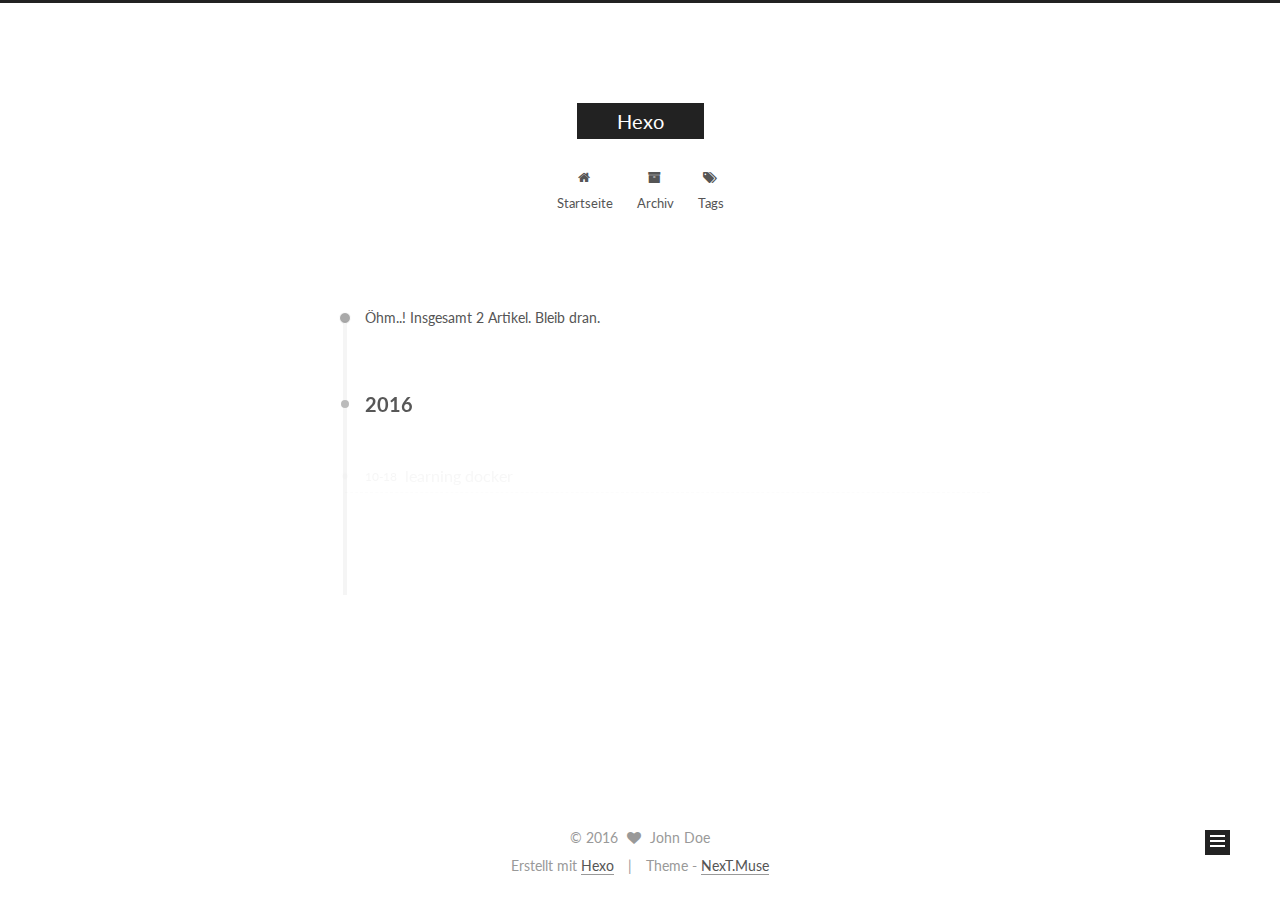
==== commit edf21696: "Site updated: 2016-10-18 13:58:45" ====
--- a/archives/index.html
+++ b/archives/index.html
@@ -221,7 +221,7 @@
       
         
       
-      Öhm..! Ein Artikel. Bleib dran.
+      Öhm..! Insgesamt 2 Artikel. Bleib dran.
     </span>
 
     
@@ -235,6 +235,43 @@
         <div class="collection-title">
           <h2 class="archive-year motion-element" id="archive-year-2016">2016</h2>
         </div>
+      
+      
+
+      
+
+  <article class="post post-type-normal" itemscope itemtype="//schema.org/Article">
+    <header class="post-header">
+
+      <h1 class="post-title">
+        
+            <a class="post-title-link" href="/2016/10/18/docker/" itemprop="url">
+              
+                <span itemprop="name">learning docker</span>
+              
+            </a>
+        
+      </h1>
+
+      <div class="post-meta">
+        <time class="post-time" itemprop="dateCreated"
+              datetime="2016-10-18T13:56:18+08:00"
+              content="2016-10-18" >
+          10-18
+        </time>
+      </div>
+
+    </header>
+  </article>
+
+
+
+    
+
+      
+      
+      
+
       
       
 
@@ -310,7 +347,7 @@
         <nav class="site-state motion-element">
           <div class="site-state-item site-state-posts">
             <a href="/archives">
-              <span class="site-state-item-count">1</span>
+              <span class="site-state-item-count">2</span>
               <span class="site-state-item-name">Artikel</span>
             </a>
           </div>
--- a/css/main.css
+++ b/css/main.css
@@ -1557,7 +1557,7 @@
   width: 4px;
   height: 4px;
   border-radius: 50%;
-  background: #c74257;
+  background: #ffbb5c;
 }
 .links-of-blogroll {
   font-size: 13px;
